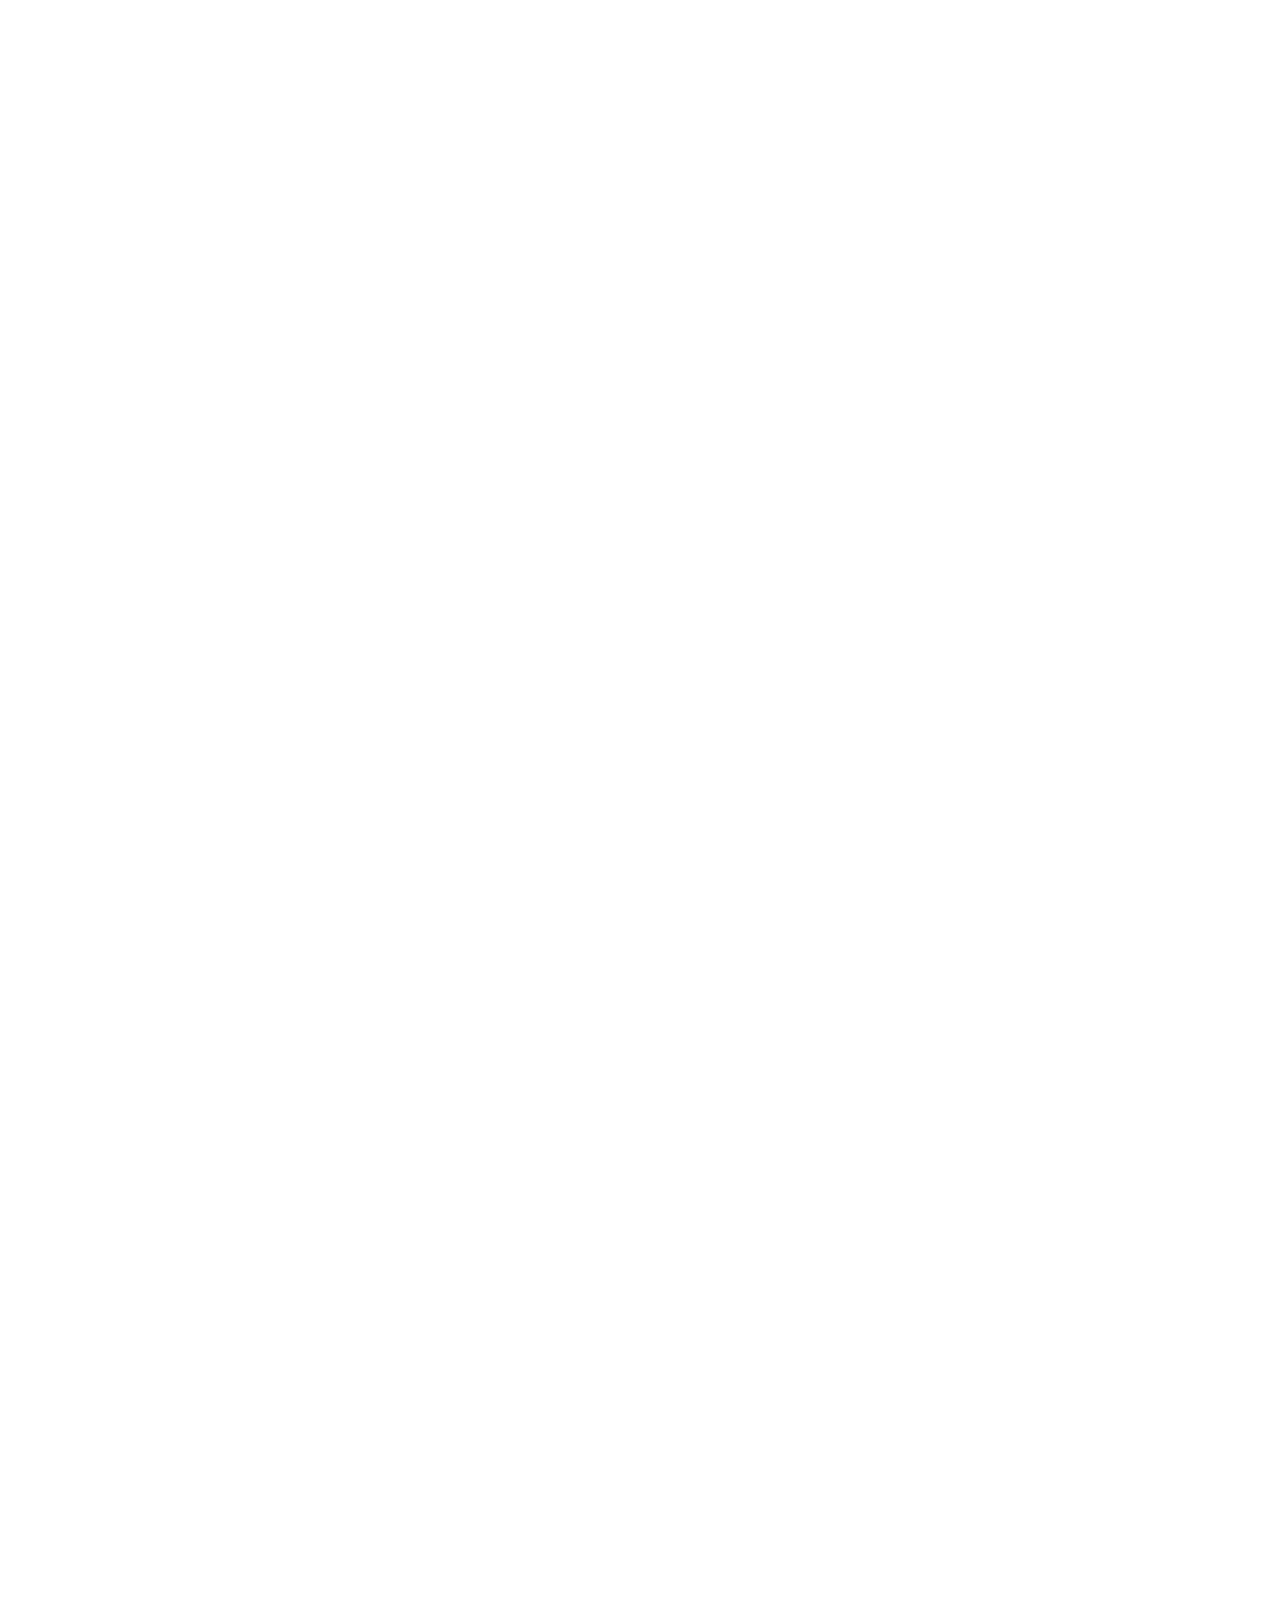
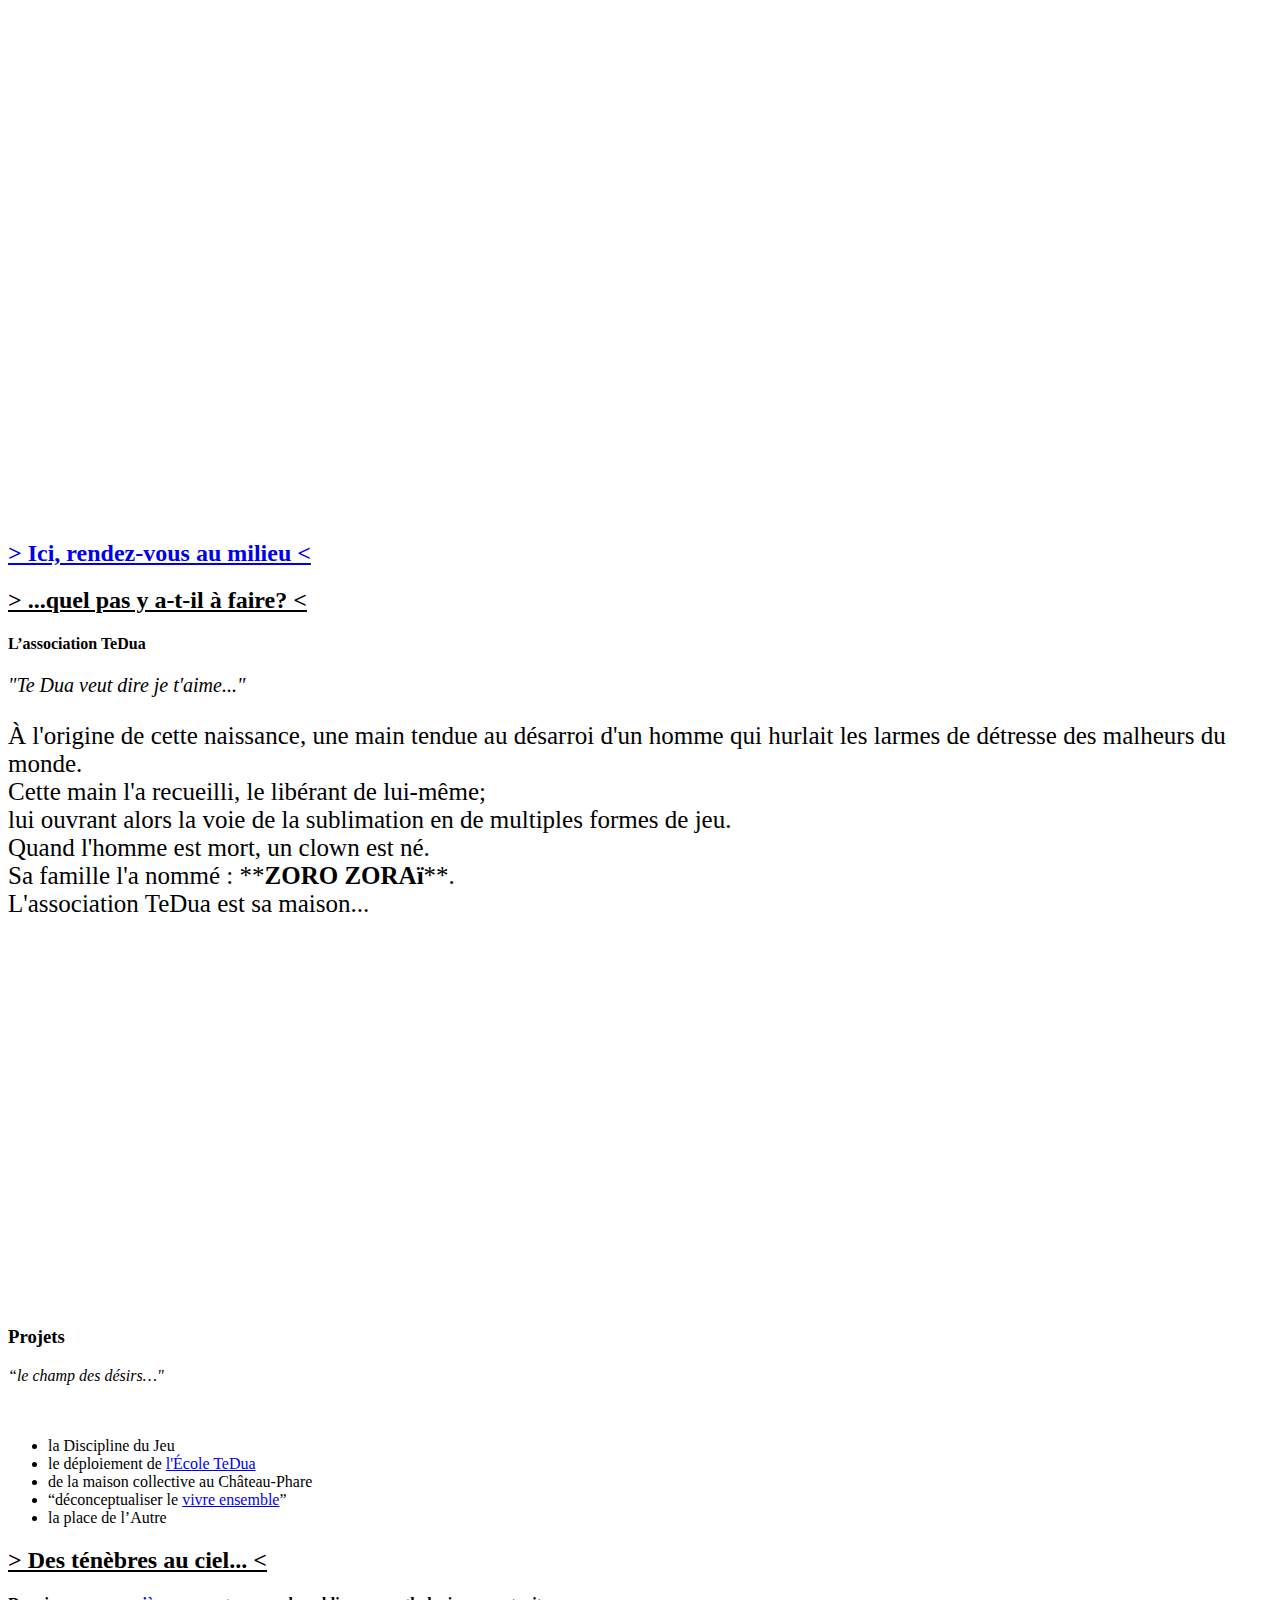
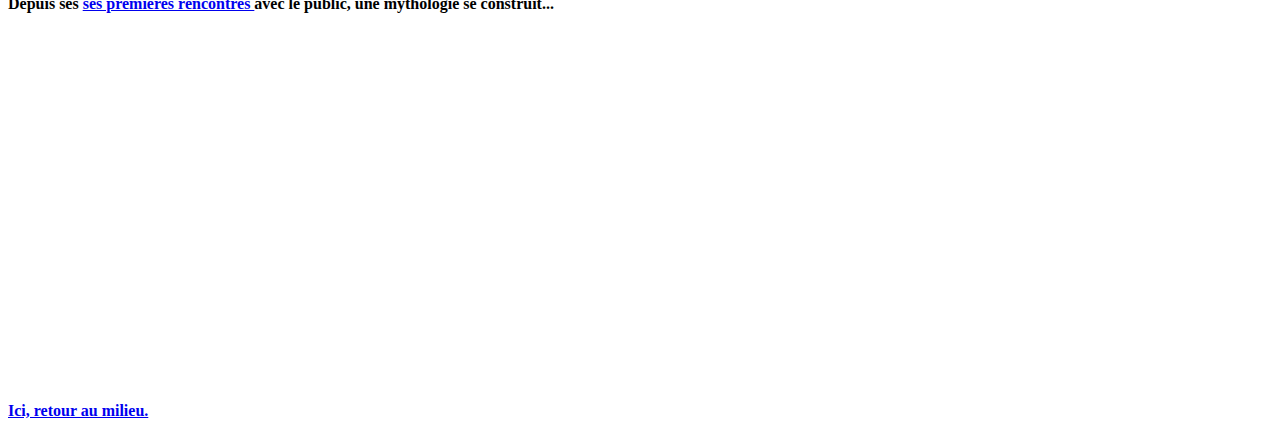
==== public/index.html @ b8850ffd "v1 du site" ====
<!doctype html>
<html lang="en">
  <head>
	<meta name="generator" content="Hugo 0.68.3" />
    <meta charset="utf-8">
<title>reveal-hugo</title>
<meta name="description" content="A Hugo theme for creating Reveal.js presentations">
<meta name="author" content="Association TeDua">
<meta name="apple-mobile-web-app-capable" content="yes">
<meta name="apple-mobile-web-app-status-bar-style" content="black-translucent">
<meta name="viewport" content="width=device-width, initial-scale=1.0, maximum-scale=1.0, user-scalable=no">
    <link rel="stylesheet" href="/reveal-js/css/reset.css">
<link rel="stylesheet" href="/reveal-js/css/reveal.css"><link rel="stylesheet" href="/reveal-hugo/themes/robot-lung.css" id="theme"><link rel="stylesheet" href="/highlight-js/color-brewer.min.css">
    

<style>
 
.reveal section pre {
  box-shadow: none;
  margin-top: 25px;
  margin-bottom: 25px;
  border: 1px solid lightgrey;
}
.reveal section pre:hover {
  border: 1px solid grey;
  transition: border 0.3s ease;
}
.reveal section pre > code {
  padding: 10px;
}
.reveal table {
  font-size: 0.65em;
}
 
.reveal section.side-by-side h1 {
  position: absolute;
}
.reveal section.side-by-side h1:first-of-type {
  left: 25%;
}
.reveal section.side-by-side h1:nth-of-type(2) {
  right: 25%;
}
.reveal section[data-background-image] a,
.reveal section[data-background-image] p,
.reveal section[data-background-image] h2 {
  color: white;
}
.reveal section[data-background-image] a {
  text-decoration: underline;
}
</style>

  </head>
  <body>
    <div class="reveal">
      <div class="slides">
  


  

    
<section data-noprocess data-shortcode-slide
      data-background-color="#ffffff">
  
<iframe src="https://player.vimeo.com/video/394207199" width="1200" height="700" frameborder="0" allow="autoplay; fullscreen" allowfullscreen></iframe>
</section>

<section data-noprocess data-shortcode-slide
      data-background-color="#9fad9c">
  
<iframe src="https://player.vimeo.com/video/393983256" width="1200" height="700" frameborder="0" allow="autoplay; fullscreen" allowfullscreen></iframe>
</section>

<section data-noprocess data-shortcode-slide
      data-background-color="#5d635b">
  
<iframe src="https://player.vimeo.com/video/425954541" width="1200" height="700" frameborder="0" allow="autoplay; fullscreen" allowfullscreen></iframe>
</section>

<section data-noprocess data-shortcode-slide
      data-background-image="/images/passe-pourquoi-zorozorai.jpg">
  
</section>

<section data-noprocess data-shortcode-slide
      data-background-color="#000000">
  
<h2 id="-ici-rendez-vous-au-milieu-54"><a href="#/5/4">&gt; Ici, rendez-vous au milieu &lt;</a></h2>
</section>
    

<section data-shortcode-section>
<section data-noprocess data-shortcode-slide
      data-background-image="/images/dansleciel.jpg">
<h2> <a href="http://localhost:1313/#/5/1" style="color:black"> > ...quel pas y a-t-il à faire? < </a> </h2>
</section>
<section data-noprocess data-shortcode-slide
      data-background-color="#000000">
<h4 id="lassociation-tedua">L&rsquo;association TeDua</h4>
<p style="font-size:20px;"><i>"Te Dua veut dire je t'aime..."</i></p>
<p style="font-size:25px;">À l'origine de cette naissance,   
une main tendue au désarroi d'un homme qui hurlait les larmes de détresse des malheurs du monde.<br>  
Cette main l'a recueilli, le libérant de lui-même;<br>  
lui ouvrant alors la voie de la sublimation en de multiples formes de jeu.<br>  
Quand l'homme est mort, un clown est né.<br>  
Sa famille l'a nommé : **<strong>ZORO ZORAï</strong>**.<br> L'association TeDua est sa maison...</p> 
<iframe src="https://player.vimeo.com/video/394207199" width="570" height="360" frameborder="0" allow="autoplay; fullscreen" allowfullscreen></iframe>
</section>
<section data-noprocess data-shortcode-slide
      data-background-image="/images/ciel.jpg">
</section>
<section data-noprocess data-shortcode-slide
      data-background-image="/images/accueil.jpg">
</section>
<section data-noprocess data-shortcode-slide
      data-background-image="/images/terre.jpg">
</section><section>
<h3 id="projets">Projets</h3>
<p><em>&ldquo;le champ des désirs&hellip;&quot;</em>
<br><br><br></p>
<ul>
<li>la Discipline du Jeu</li>
<li>le déploiement de <a href="https://www.association-tedua.fr/" target="_blank">l'École TeDua</a></li>
<li>de la maison collective au Château-Phare</li>
<li>&ldquo;déconceptualiser le <a href="https://blog.association-tedua.fr" target="_blank">vivre ensemble</a>&rdquo;</li>
<li>la place de l&rsquo;Autre</li>
</ul>
</section>
<section data-noprocess data-shortcode-slide
      data-background-color="#ad1e17">
<h2> <a href="http://localhost:1313/#/5" style="color:black"> <u> > Des ténèbres au ciel... < </u></a> <h2>

</section>
<!--</p>-->
</section>
    
<section data-noprocess data-shortcode-slide
      data-background-color="#000000">
  
<h4>Depuis ses <a href="https://vimeo.com/425954541"target="_blank">ses premières rencontres </a>avec le public, une mythologie se construit...</h4>
</section>

<section data-noprocess data-shortcode-slide
      data-background-image="/images/mythologie1.jpg">
  
</section>
<p>
<section data-noprocess data-shortcode-slide
      data-background-image="/images/mythologie2.jpg">
  
<br><br><br><br><br><br><br><br><br></p>
<h5><p style="color:white">Ils se réunirent, <br>et comptèrent <br>les plumes et les cailloux.</p></h5>
</section>

<section data-noprocess data-shortcode-slide
      data-background-image="/images/mythologie3.jpg">
  
<h5><p style="color:white">Et l'histoire du gardien du phare commença ...</p></h5>
<br><br><br>
</section>

<section data-noprocess data-shortcode-slide
      data-background-image="/images/mythologie4.jpg">
  
</section><section>
<h4 id="ici-retour-au-milieu53"><a href="#/5/3">Ici, retour au milieu.</a></h4>
</section>

</div>
      
<div class="line top"></div>
<div class="line bottom"></div>
<div class="line left"></div>
<div class="line right"></div>

    </div>
<script type="text/javascript" src=/reveal-hugo/object-assign.js></script>

<a href="/reveal-js/css/print/" id="print-location" style="display: none;"></a>
<script type="text/javascript">
  var printLocationElement = document.getElementById('print-location');
  var link = document.createElement('link');
  link.rel = 'stylesheet';
  link.type = 'text/css';
  link.href = printLocationElement.href + (window.location.search.match(/print-pdf/gi) ? 'pdf.css' : 'paper.css');
  document.getElementsByTagName('head')[0].appendChild(link);
</script>

<script type="application/json" id="reveal-hugo-site-params">{"history":true,"templates":{"grey":{"background":"#424242","transition":"convex"}}}</script>
<script type="application/json" id="reveal-hugo-page-params">{"custom_theme":"reveal-hugo/themes/robot-lung.css","highlight_theme":"color-brewer","margin":0.2,"templates":{"hotpink":{"background":"","class":""}},"transition":"slide","transition_speed":"slow"}</script>

<script src="/reveal-js/js/reveal.js"></script>

<script type="text/javascript">
  
  
  function camelize(map) {
    if (map) {
      Object.keys(map).forEach(function(k) {
        newK = k.replace(/(\_\w)/g, function(m) { return m[1].toUpperCase() });
        if (newK != k) {
          map[newK] = map[k];
          delete map[k];
        }
      });
    }
    return map;
  }
  
  var revealHugoDefaults = { center: true, controls: true, history: true, progress: true, transition: "slide" };
  var revealHugoSiteParams = JSON.parse(document.getElementById('reveal-hugo-site-params').innerHTML);
  var revealHugoPageParams = JSON.parse(document.getElementById('reveal-hugo-page-params').innerHTML);
  
  var options = Object.assign({},
    camelize(revealHugoDefaults),
    camelize(revealHugoSiteParams),
    camelize(revealHugoPageParams));
  Reveal.initialize(options);
</script>


  
  
  <script type="text/javascript" src="/reveal-js/plugin/markdown/marked.js"></script>
  
  <script type="text/javascript" src="/reveal-js/plugin/markdown/markdown.js"></script>
  
  <script type="text/javascript" src="/reveal-js/plugin/highlight/highlight.js"></script>
  
  <script type="text/javascript" src="/reveal-js/plugin/zoom-js/zoom.js"></script>
  
  
  <script type="text/javascript" src="/reveal-js/plugin/notes/notes.js"></script>



    
    


<script type="text/javascript">

Reveal.addEventListener('slidechanged', function(event) {
  console.log("🎞️ Slide is now " + event.indexh);
});
</script>

  </body>
</html>
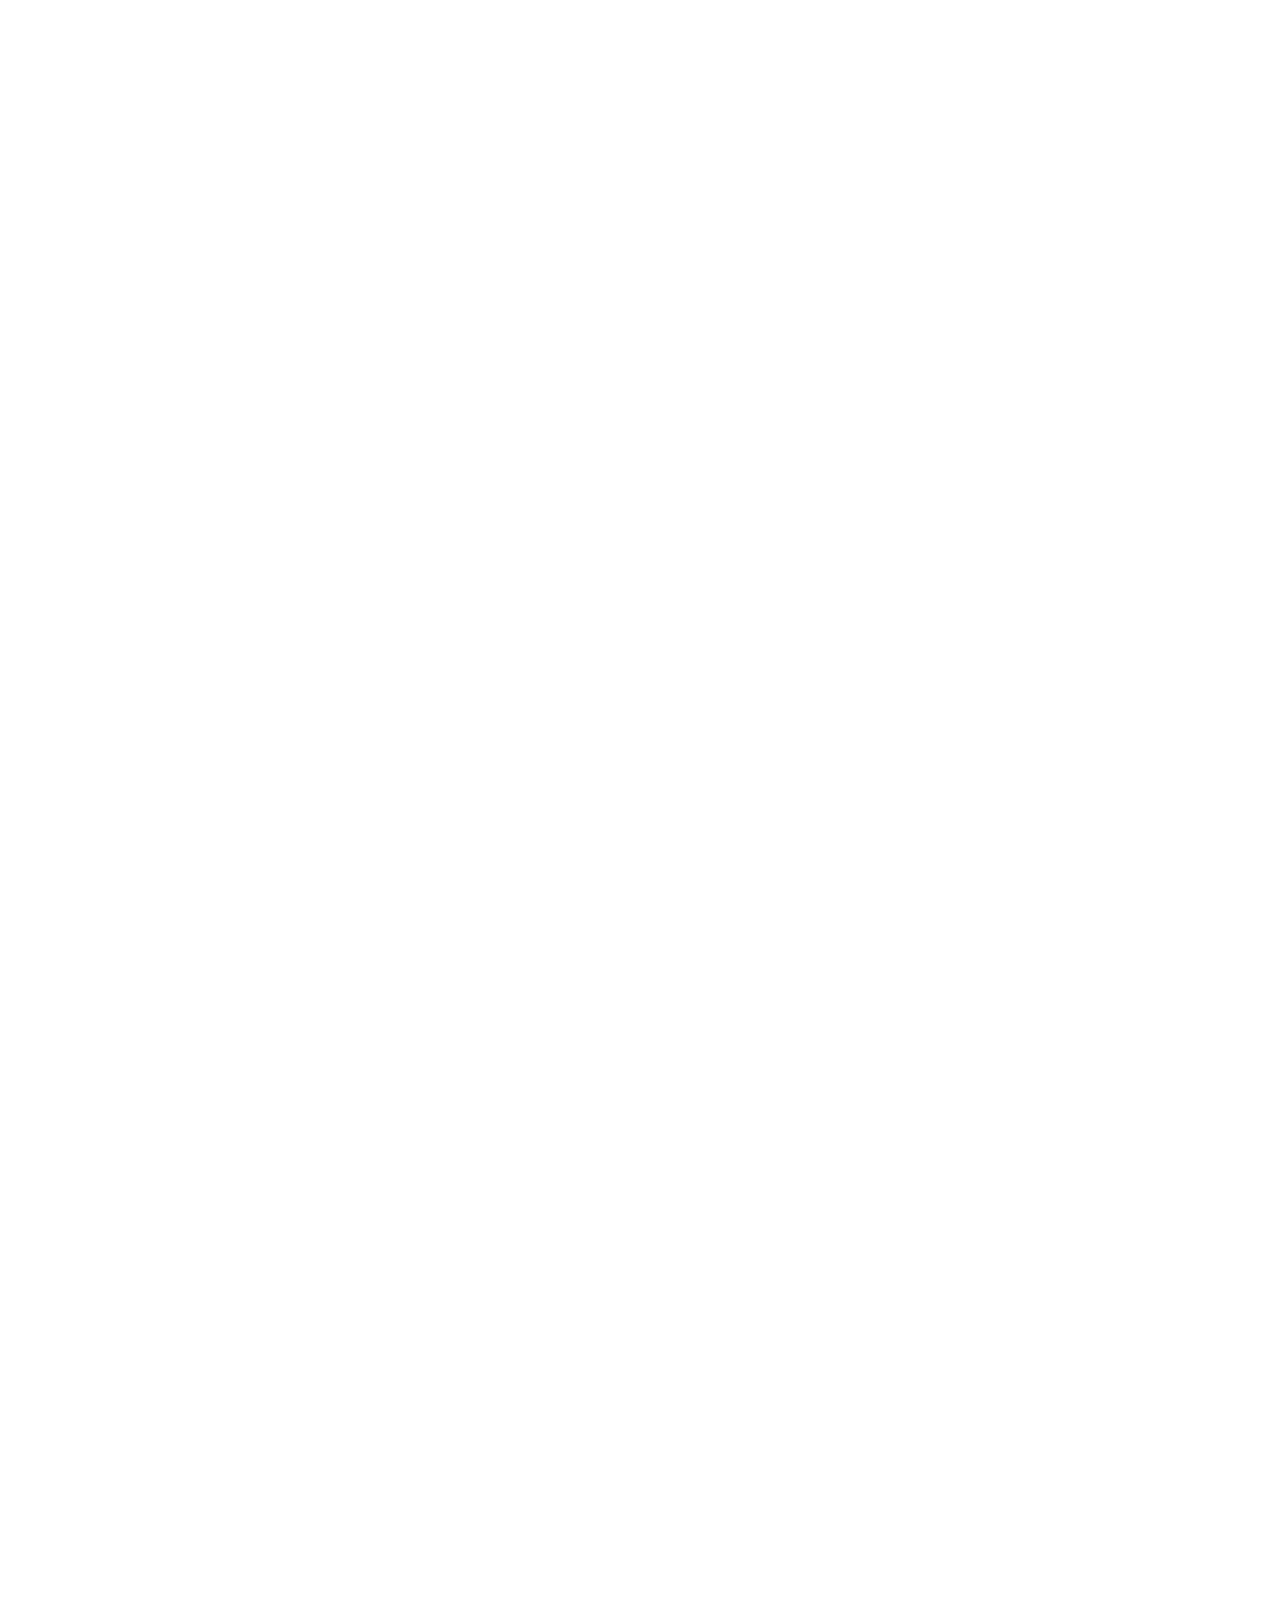
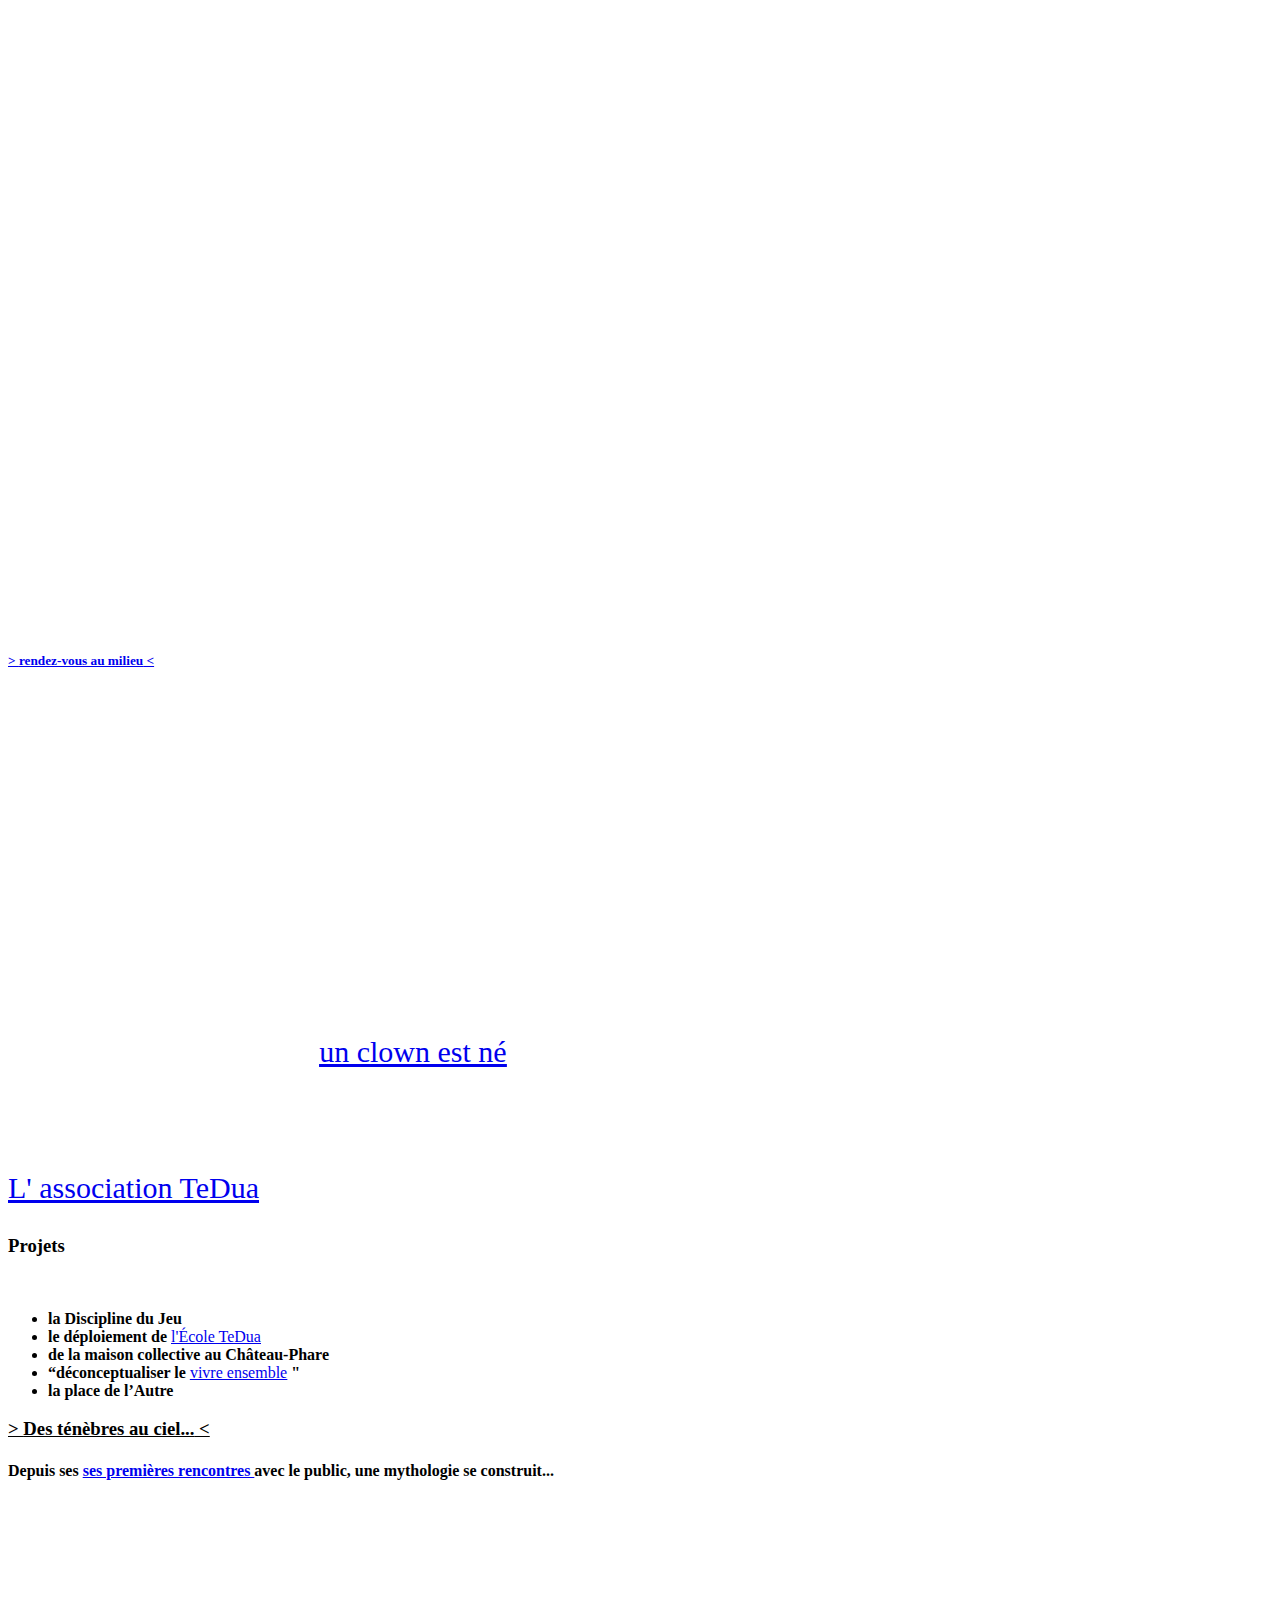
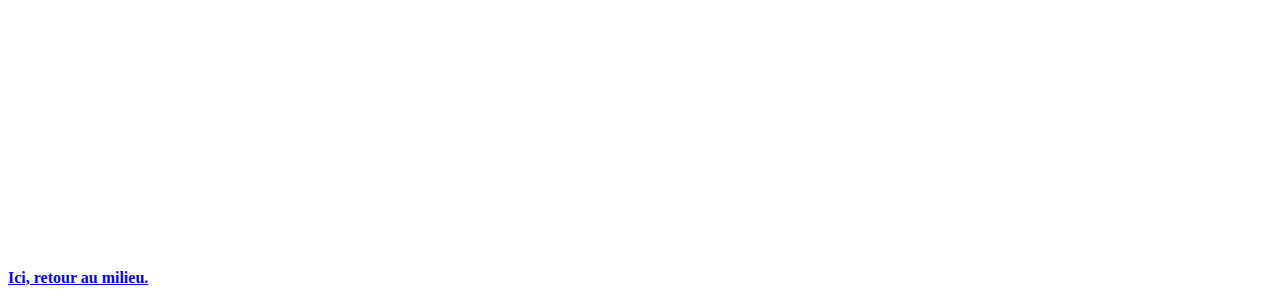
==== commit 87b7dbc8: "chgts urls" ====
--- a/public/index.html
+++ b/public/index.html
@@ -62,82 +62,100 @@
 
     
 <section data-noprocess data-shortcode-slide
-      data-background-color="#ffffff">
+      data-background-image="/images/accueil.jpg"
+      id="mauvais-depart">
+  
+<h1 style="color:white;"> Zoro Zoraï </h1>
+<h5 style="color:white;"> > <a href="https://zorozorai.land/#/yero" > <u>Rendez-vous au milieu</u>  </a> < </h5>
+</section>
+
+<section data-noprocess data-shortcode-slide
+      data-background-color="#3256a8">
+  
+<iframe src="https://player.vimeo.com/video/425954541" width="1200" height="700" frameborder="0" allow="autoplay; fullscreen" allowfullscreen></iframe>
+</section>
+
+<section data-noprocess data-shortcode-slide
+      data-background-color="#91b1fa">
+  
+<iframe src="https://player.vimeo.com/video/393983256" width="1200" height="700" frameborder="0" allow="autoplay; fullscreen" allowfullscreen></iframe>
+</section>
+
+<section data-noprocess data-shortcode-slide
+      data-background-color="#ffffff"
+      id="naissance">
   
 <iframe src="https://player.vimeo.com/video/394207199" width="1200" height="700" frameborder="0" allow="autoplay; fullscreen" allowfullscreen></iframe>
 </section>
 
 <section data-noprocess data-shortcode-slide
-      data-background-color="#9fad9c">
-  
-<iframe src="https://player.vimeo.com/video/393983256" width="1200" height="700" frameborder="0" allow="autoplay; fullscreen" allowfullscreen></iframe>
-</section>
-
-<section data-noprocess data-shortcode-slide
-      data-background-color="#5d635b">
-  
-<iframe src="https://player.vimeo.com/video/425954541" width="1200" height="700" frameborder="0" allow="autoplay; fullscreen" allowfullscreen></iframe>
-</section>
-
-<section data-noprocess data-shortcode-slide
       data-background-image="/images/passe-pourquoi-zorozorai.jpg">
   
 </section>
 
 <section data-noprocess data-shortcode-slide
-      data-background-color="#000000">
-  
-<h2 id="-ici-rendez-vous-au-milieu-54"><a href="#/5/4">&gt; Ici, rendez-vous au milieu &lt;</a></h2>
+      data-background-color="#000000"
+      id="rdv-au-milieu">
+  
+<h5> <a href="https://zorozorai.land/#/yero" >  > <u>rendez-vous au milieu</u>  < </a> </h5>
 </section>
     
 
 <section data-shortcode-section>
 <section data-noprocess data-shortcode-slide
-      data-background-image="/images/dansleciel.jpg">
-<h2> <a href="http://localhost:1313/#/5/1" style="color:black"> > ...quel pas y a-t-il à faire? < </a> </h2>
-</section>
-<section data-noprocess data-shortcode-slide
-      data-background-color="#000000">
-<h4 id="lassociation-tedua">L&rsquo;association TeDua</h4>
-<p style="font-size:20px;"><i>"Te Dua veut dire je t'aime..."</i></p>
-<p style="font-size:25px;">À l'origine de cette naissance,   
+      data-background-image="/images/fond-ciel.jpg"
+      id="yed-yero-r-yero">
+<h3 style="color:white;"> > <a href="https://zorozorai.land/#/celeste" style="color:white;"> <u>...quel pas y a-t-il à faire ?</u> </a> < </h3>
+</section>
+<section data-noprocess data-shortcode-slide
+      data-background-color="#29b510"
+      id="celeste">
+<h3> <a style="color:white"> L' association TeDua</a> </h3>
+<p style="font-size:20px;color:white;"> <i>"Te Dua veut dire je t'aime."</i> </p> <br>
+<p style="font-size:30px;color:white;">À l'origine de cette naissance,   
 une main tendue au désarroi d'un homme qui hurlait les larmes de détresse des malheurs du monde.<br>  
 Cette main l'a recueilli, le libérant de lui-même;<br>  
-lui ouvrant alors la voie de la sublimation en de multiples formes de jeu.<br>  
-Quand l'homme est mort, un clown est né.<br>  
-Sa famille l'a nommé : **<strong>ZORO ZORAï</strong>**.<br> L'association TeDua est sa maison...</p> 
-<iframe src="https://player.vimeo.com/video/394207199" width="570" height="360" frameborder="0" allow="autoplay; fullscreen" allowfullscreen></iframe>
-</section>
-<section data-noprocess data-shortcode-slide
-      data-background-image="/images/ciel.jpg">
-</section>
-<section data-noprocess data-shortcode-slide
-      data-background-image="/images/accueil.jpg">
-</section>
-<section data-noprocess data-shortcode-slide
-      data-background-image="/images/terre.jpg">
-</section><section>
+lui ouvrant alors la voie de la sublimation en de multiples formes de jeu.<br><br>  
+Quand l'homme est mort, <a href="https://zorozorai.land/#/naissance" target="_blank"><u>un clown est né</u></a>.<br>
+Sa famille l'a nommé :<br>
+**<strong>ZORO ZORAï</strong>**.<br><br> <a href="https://association-tedua.fr"target="_blank"><u>L' association TeDua</u></a> est sa maison...</p> 
+</section>
+<section data-noprocess data-shortcode-slide
+      data-background-image="/images/ciel.jpg"
+      id="vers-les-cieux">
+</section>
+<section data-noprocess data-shortcode-slide
+      data-background-image="/images/milieu.jpg"
+      id="yero">
+</section>
+<section data-noprocess data-shortcode-slide
+      data-background-image="/images/terre.jpg"
+      id="sous-terre">
+</section>
+<section data-noprocess data-shortcode-slide
+      data-background-color="#3256a8"
+      id="le-champ-des-desirs">
 <h3 id="projets">Projets</h3>
-<p><em>&ldquo;le champ des désirs&hellip;&quot;</em>
-<br><br><br></p>
+<br>
 <ul>
-<li>la Discipline du Jeu</li>
-<li>le déploiement de <a href="https://www.association-tedua.fr/" target="_blank">l'École TeDua</a></li>
-<li>de la maison collective au Château-Phare</li>
-<li>&ldquo;déconceptualiser le <a href="https://blog.association-tedua.fr" target="_blank">vivre ensemble</a>&rdquo;</li>
-<li>la place de l&rsquo;Autre</li>
+<li><strong>la Discipline du Jeu</strong></li>
+<li><strong>le déploiement de</strong> <a href="https://www.association-tedua.fr/" target="_blank"><u>l'École TeDua</u></a></li>
+<li><strong>de la maison collective au Château-Phare</strong></li>
+<li><strong>&ldquo;déconceptualiser le</strong> <a href="https://blog.association-tedua.fr" target="_blank"><u>vivre ensemble</u></a> <strong>&quot;</strong></li>
+<li><strong>la place de l&rsquo;Autre</strong></li>
 </ul>
 </section>
 <section data-noprocess data-shortcode-slide
-      data-background-color="#ad1e17">
-<h2> <a href="http://localhost:1313/#/5" style="color:black"> <u> > Des ténèbres au ciel... < </u></a> <h2>
+      data-background-color="#ad1e17"
+      id="zor">
+<h3> <a href="https://zorozorai.land/#/yed-yero-r-yero" style="color:black">  > <u>Des ténèbres au ciel...</u> < </a> </h3>
 
 </section>
 <!--</p>-->
 </section>
     
 <section data-noprocess data-shortcode-slide
-      data-background-color="#000000">
+      data-background-color="#3256a8">
   
 <h4>Depuis ses <a href="https://vimeo.com/425954541"target="_blank">ses premières rencontres </a>avec le public, une mythologie se construit...</h4>
 </section>
@@ -165,7 +183,7 @@
       data-background-image="/images/mythologie4.jpg">
   
 </section><section>
-<h4 id="ici-retour-au-milieu53"><a href="#/5/3">Ici, retour au milieu.</a></h4>
+<h4 id="ici-retour-au-milieuyero"><a href="#/yero">Ici, retour au milieu.</a></h4>
 </section>
 
 </div>
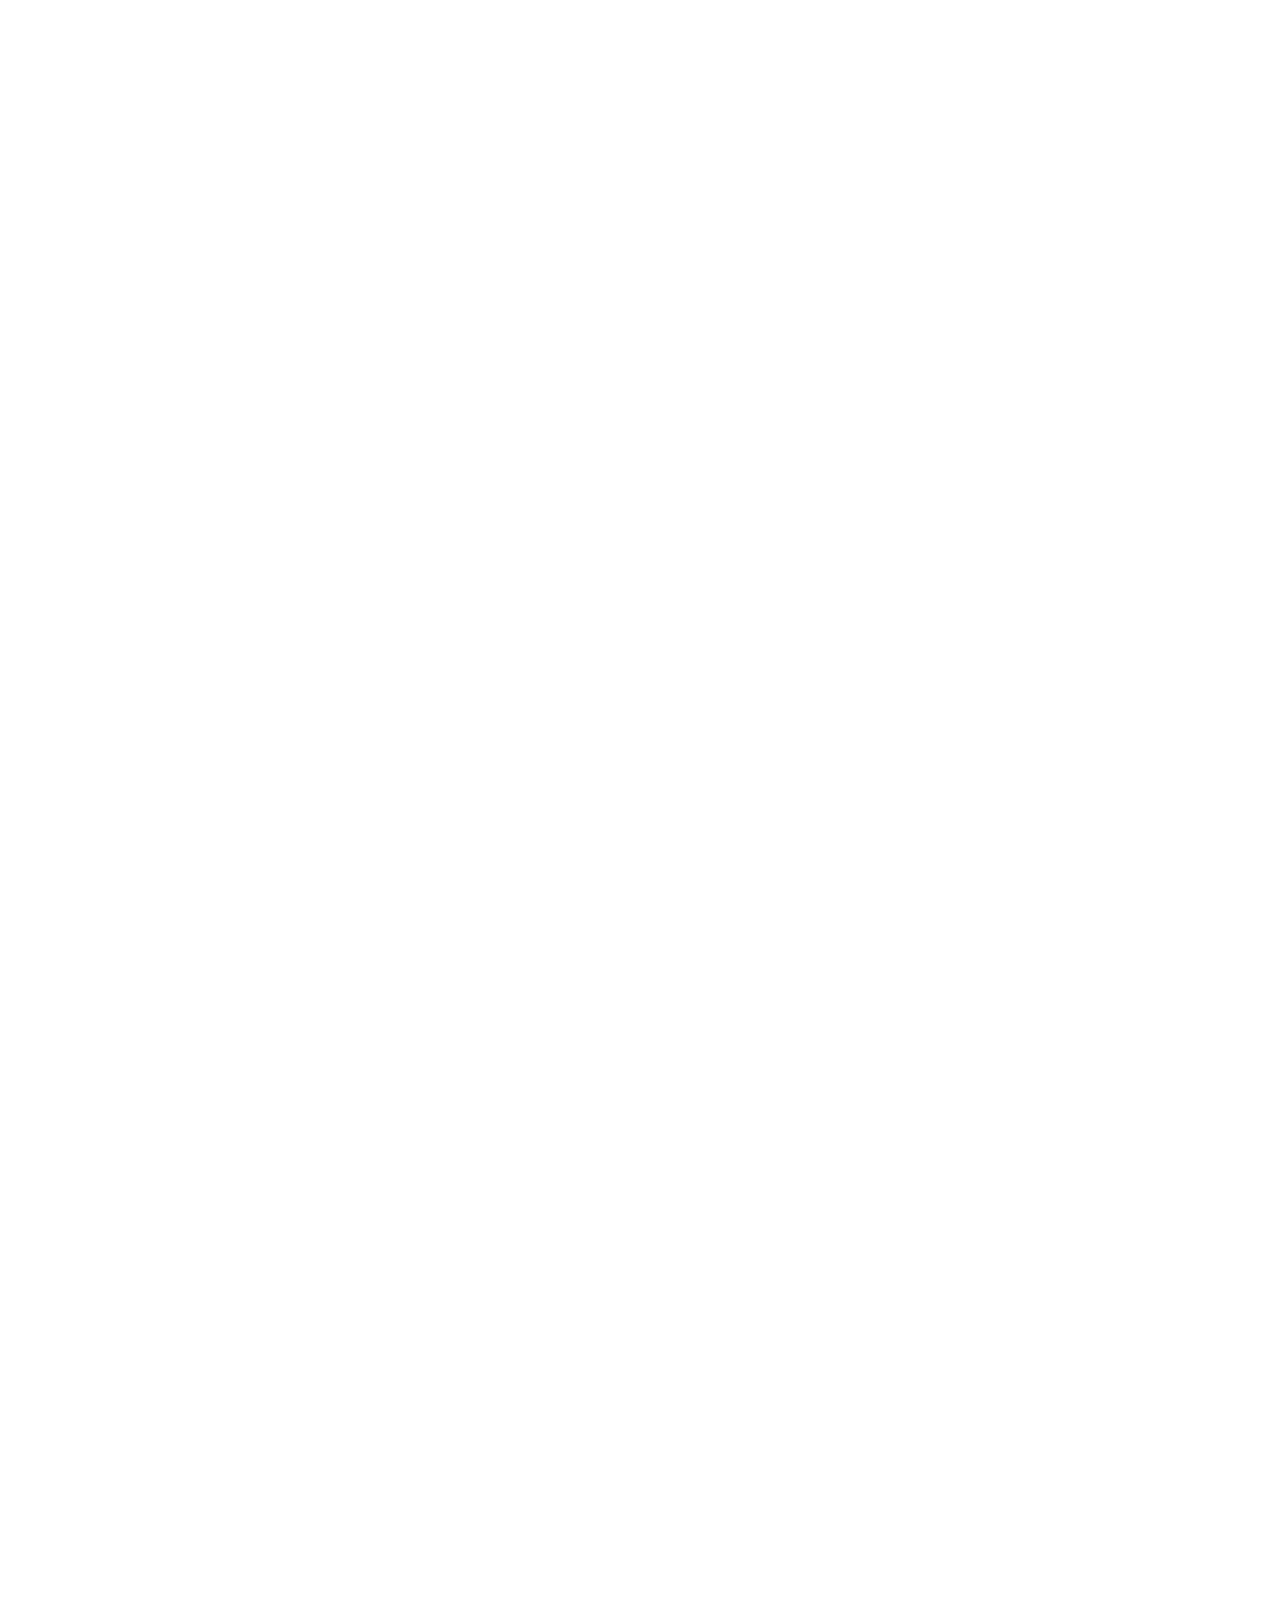
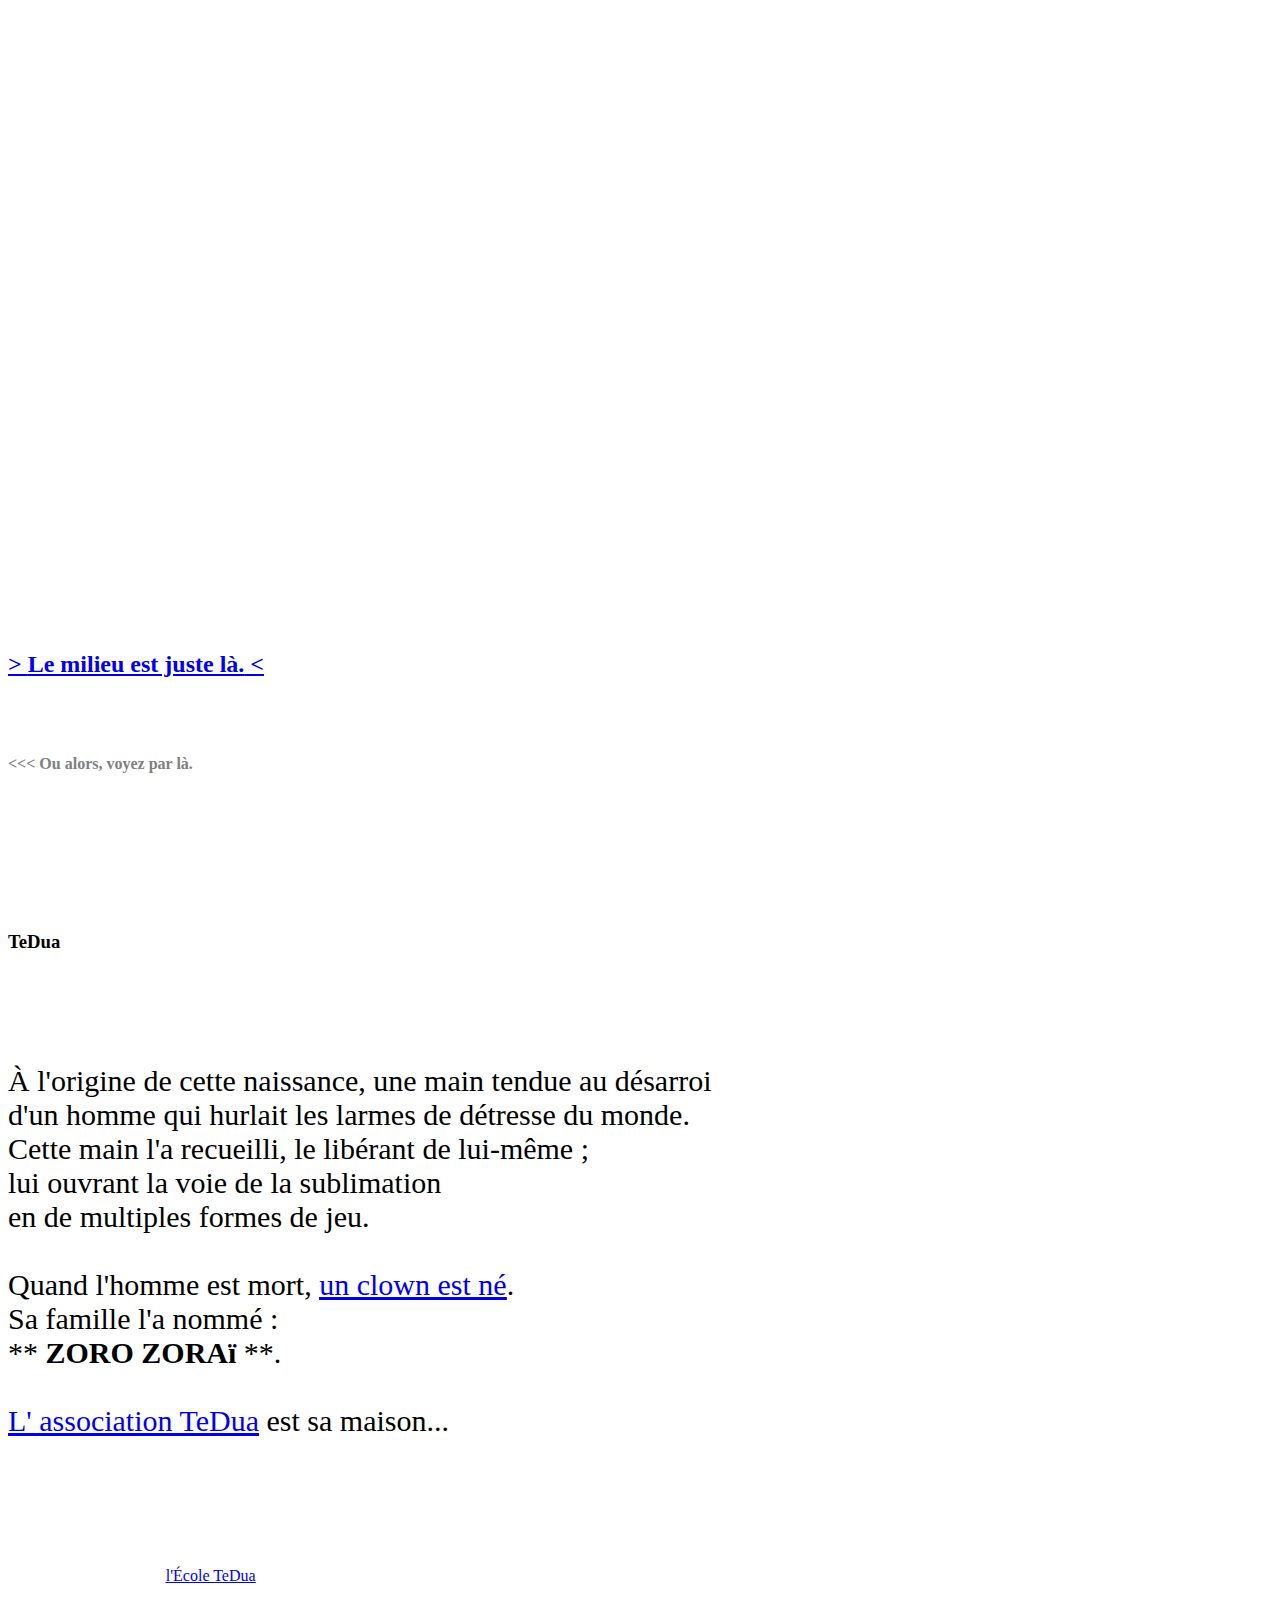
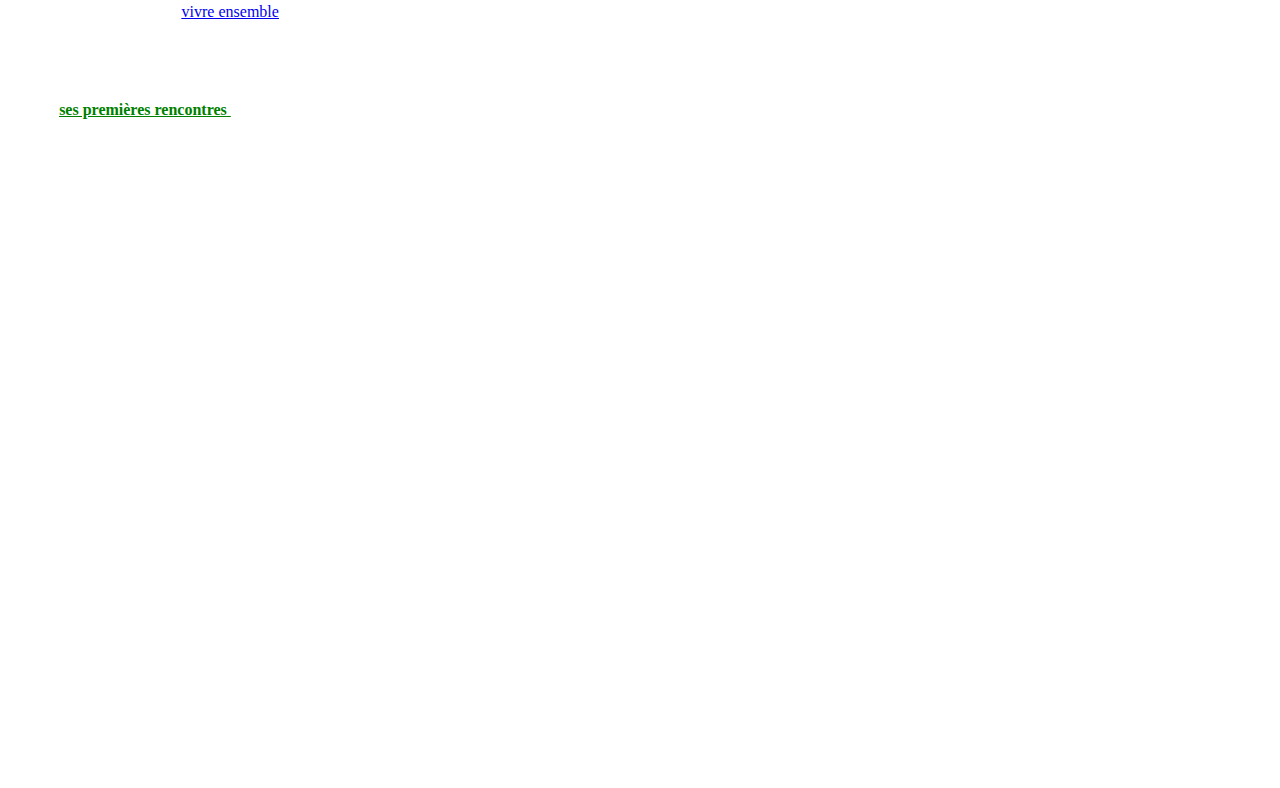
==== commit 96ff63b8: "chgt retours jo" ====
--- a/public/index.html
+++ b/public/index.html
@@ -2,13 +2,16 @@
 <html lang="en">
   <head>
 	<meta name="generator" content="Hugo 0.68.3" />
-    <meta charset="utf-8">
-<title>reveal-hugo</title>
-<meta name="description" content="A Hugo theme for creating Reveal.js presentations">
-<meta name="author" content="Association TeDua">
-<meta name="apple-mobile-web-app-capable" content="yes">
-<meta name="apple-mobile-web-app-status-bar-style" content="black-translucent">
-<meta name="viewport" content="width=device-width, initial-scale=1.0, maximum-scale=1.0, user-scalable=no">
+    <head>
+	<meta charset="utf-8">
+	<title>Zoro Zoraï</title>
+	<meta name="description" content="Z0r0 Zoraï est un clown né des larmes invisibles du monde des humains. En étant sur scène, il vit puis avoue la bêtise de vouloir l'attention sur soi, et cette sincérité laisse rayonner le céleste présent en chacun de nous. L'association TeDua, basée près de Bordeaux, est la maison de Z0r0.">
+	<meta name="author" content="Association TeDua">
+	<meta name="apple-mobile-web-app-capable" content="yes">
+	<meta name="apple-mobile-web-app-status-bar-style" content="black-translucent">
+	<meta name="viewport" content="width=device-width, initial-scale=1.0, maximum-scale=1.0, user-scalable=no">
+</head>
+
     <link rel="stylesheet" href="/reveal-js/css/reset.css">
 <link rel="stylesheet" href="/reveal-js/css/reveal.css"><link rel="stylesheet" href="/reveal-hugo/themes/robot-lung.css" id="theme"><link rel="stylesheet" href="/highlight-js/color-brewer.min.css">
     
@@ -63,41 +66,48 @@
     
 <section data-noprocess data-shortcode-slide
       data-background-image="/images/accueil.jpg"
-      id="mauvais-depart">
+      id="mauvais-depart-!!-rdv-au-milieu...">
   
 <h1 style="color:white;"> Zoro Zoraï </h1>
 <h5 style="color:white;"> > <a href="https://zorozorai.land/#/yero" > <u>Rendez-vous au milieu</u>  </a> < </h5>
 </section>
 
 <section data-noprocess data-shortcode-slide
-      data-background-color="#3256a8">
+      data-background-color="#1ce852"
+      id="ses-premieres-rencontres-avec-le-public">
   
 <iframe src="https://player.vimeo.com/video/425954541" width="1200" height="700" frameborder="0" allow="autoplay; fullscreen" allowfullscreen></iframe>
 </section>
 
 <section data-noprocess data-shortcode-slide
-      data-background-color="#91b1fa">
+      data-background-color="#8cfaa0"
+      id="au-deuxieme-jour-de-residence">
   
 <iframe src="https://player.vimeo.com/video/393983256" width="1200" height="700" frameborder="0" allow="autoplay; fullscreen" allowfullscreen></iframe>
 </section>
 
 <section data-noprocess data-shortcode-slide
-      data-background-color="#ffffff"
-      id="naissance">
+      data-background-color="#d9ffe0"
+      id="sa-naissance">
   
 <iframe src="https://player.vimeo.com/video/394207199" width="1200" height="700" frameborder="0" allow="autoplay; fullscreen" allowfullscreen></iframe>
 </section>
 
 <section data-noprocess data-shortcode-slide
-      data-background-image="/images/passe-pourquoi-zorozorai.jpg">
+      data-background-image="/images/passe-pourquoi-zorozorai.jpg"
+      id="aux-origines-de-zoro-zoraï">
   
 </section>
 
 <section data-noprocess data-shortcode-slide
       data-background-color="#000000"
-      id="rdv-au-milieu">
-  
-<h5> <a href="https://zorozorai.land/#/yero" >  > <u>rendez-vous au milieu</u>  < </a> </h5>
+      id="carrefour...avez-vous-visionné-à-gauche...">
+  
+<h2> <a href="https://zorozorai.land/#/yero">  > <u>Le milieu est juste là.</u>  < </a> </h2>
+<br><br>
+<h4 style="color:grey;"> <<< Ou alors, voyez par là.   </h4>
+<br><br>
+<h5 style="color:white;"> Ou alors..  </h5>
 </section>
     
 
@@ -105,20 +115,20 @@
 <section data-noprocess data-shortcode-slide
       data-background-image="/images/fond-ciel.jpg"
       id="yed-yero-r-yero">
-<h3 style="color:white;"> > <a href="https://zorozorai.land/#/celeste" style="color:white;"> <u>...quel pas y a-t-il à faire ?</u> </a> < </h3>
-</section>
-<section data-noprocess data-shortcode-slide
-      data-background-color="#29b510"
-      id="celeste">
-<h3> <a style="color:white"> L' association TeDua</a> </h3>
-<p style="font-size:20px;color:white;"> <i>"Te Dua veut dire je t'aime."</i> </p> <br>
-<p style="font-size:30px;color:white;">À l'origine de cette naissance,   
-une main tendue au désarroi d'un homme qui hurlait les larmes de détresse des malheurs du monde.<br>  
-Cette main l'a recueilli, le libérant de lui-même;<br>  
-lui ouvrant alors la voie de la sublimation en de multiples formes de jeu.<br><br>  
-Quand l'homme est mort, <a href="https://zorozorai.land/#/naissance" target="_blank"><u>un clown est né</u></a>.<br>
+<h3 style="color:white;"> &nbsp;&nbsp;&nbsp;&nbsp;&nbsp;&nbsp;&nbsp;&nbsp;> <a href="https://zorozorai.land/#/celeste" style="color:white;"> <u>Vers la maison céleste</u> </a> < </h3>
+</section>
+<section data-noprocess data-shortcode-slide
+      data-background-color="#fff5bd"
+      id="la-maison-celeste">
+<h3> <a style="color:black"> TeDua</a> </h3>
+<p style="font-size:20px;color:white;"> "Te Dua veut dire je t'aime." </p> <br>
+<p style="font-size:30px;color:black;">À l'origine de cette naissance,
+une main tendue au désarroi<br> d'un homme qui hurlait les larmes de détresse du monde.<br>
+Cette main l'a recueilli, le libérant de lui-même ;<br>
+lui ouvrant la voie de la sublimation <br>en de multiples formes de jeu.<br><br>
+Quand l'homme est mort, <a href="https://zorozorai.land/#/sa-naissance" target="_blank"><u>un clown est né</u></a>.<br>
 Sa famille l'a nommé :<br>
-**<strong>ZORO ZORAï</strong>**.<br><br> <a href="https://association-tedua.fr"target="_blank"><u>L' association TeDua</u></a> est sa maison...</p> 
+**<strong> ZORO ZORAï </strong>**.<br><br> <a href="https://association-tedua.fr"target="_blank"><u>L' association TeDua</u></a> est sa maison...</p> 
 </section>
 <section data-noprocess data-shortcode-slide
       data-background-image="/images/ciel.jpg"
@@ -130,60 +140,65 @@
 </section>
 <section data-noprocess data-shortcode-slide
       data-background-image="/images/terre.jpg"
-      id="sous-terre">
-</section>
-<section data-noprocess data-shortcode-slide
-      data-background-color="#3256a8"
+      id="vers-le-centre-de-la-terre">
+</section>
+<section data-noprocess data-shortcode-slide
+      data-background-color="#33322f"
       id="le-champ-des-desirs">
-<h3 id="projets">Projets</h3>
+<h2 style="color:white;"> <a href="https://zorozorai.land/#/celeste" style="color:white;"> PROJETS </a> </h2>
 <br>
-<ul>
-<li><strong>la Discipline du Jeu</strong></li>
-<li><strong>le déploiement de</strong> <a href="https://www.association-tedua.fr/" target="_blank"><u>l'École TeDua</u></a></li>
-<li><strong>de la maison collective au Château-Phare</strong></li>
-<li><strong>&ldquo;déconceptualiser le</strong> <a href="https://blog.association-tedua.fr" target="_blank"><u>vivre ensemble</u></a> <strong>&quot;</strong></li>
-<li><strong>la place de l&rsquo;Autre</strong></li>
-</ul>
-</section>
+ <ul style="color: white;">
+  <li>la Discipline du Jeu</li>
+  <li>le déploiement de <a href="https://www.association-tedua.fr/" target="_blank"><u>l'École TeDua</u></a> </li>
+  <li>de la maison collective au Château-Phare</li>
+  <li>"déconceptualiser le <a href="https://blog.association-tedua.fr/" target="_blank"><u>vivre ensemble</u></a>"</li>
+  <li>la place de l'Autre</li>
+</section>
+<section data-noprocess data-shortcode-slide
+      data-background-color="#000000"
+      id="zor">
+<h3> <a href="https://zorozorai.land/#/yed-yero-r-yero" style="color:white">  > <u>Directement tout en haut</u> < </a> </h3>
+
+</section>
+</section>
+    
+<section data-noprocess data-shortcode-slide
+      data-background-color="#ad1e17">
+  
+<h4 style="color:white;">Depuis <a href="https://vimeo.com/425954541" target="_blank" style="color:green"><u>ses premières rencontres</u> </a>avec le public, une mythologie se construit...</h4>
+</section>
+<p>
+<section data-noprocess data-shortcode-slide
+      data-background-image="/images/mythologie1.jpg">
+  
+<br><br><br><br><br><br><br><br><br><br></p>
+<h5><p style="color:white">&nbsp;&nbsp;&nbsp;&nbsp;&nbsp;&nbsp;&nbsp;&nbsp;&nbsp;&nbsp;&nbsp;&nbsp;&nbsp;&nbsp;&nbsp;&nbsp;&nbsp;&nbsp;&nbsp;&nbsp;&nbsp;&nbsp;&nbsp;&nbsp;&nbsp;&nbsp;&nbsp;&nbsp;&nbsp;&nbsp;&nbsp;&nbsp;&nbsp;&nbsp;&nbsp;&nbsp;&nbsp;&nbsp;&nbsp;&nbsp;&nbsp;&nbsp;&nbsp;&nbsp;&nbsp;&nbsp;&nbsp;&nbsp;&nbsp;&nbsp;&nbsp;&nbsp;... > ... </p></h5>
+</section>
+<p>
+<section data-noprocess data-shortcode-slide
+      data-background-image="/images/mythologie2.jpg">
+  
+<br><br><br><br><br><br><br><br><br></p>
+<h5><p style="color:white">Ils se réunirent, <br>et comptèrent <br>les plumes et les cailloux..</p></h5>
+</section>
+
+<section data-noprocess data-shortcode-slide
+      data-background-image="/images/mythologie3.jpg">
+  
+<h5><p style="color:white">Et l'histoire du gardien du phare commença...</p></h5>
+<br><br><br>
+</section>
+
+<section data-noprocess data-shortcode-slide
+      data-background-image="/images/mythologie4.jpg">
+  
+</section>
+
 <section data-noprocess data-shortcode-slide
       data-background-color="#ad1e17"
-      id="zor">
-<h3> <a href="https://zorozorai.land/#/yed-yero-r-yero" style="color:black">  > <u>Des ténèbres au ciel...</u> < </a> </h3>
-
-</section>
-<!--</p>-->
-</section>
-    
-<section data-noprocess data-shortcode-slide
-      data-background-color="#3256a8">
-  
-<h4>Depuis ses <a href="https://vimeo.com/425954541"target="_blank">ses premières rencontres </a>avec le public, une mythologie se construit...</h4>
-</section>
-
-<section data-noprocess data-shortcode-slide
-      data-background-image="/images/mythologie1.jpg">
-  
-</section>
-<p>
-<section data-noprocess data-shortcode-slide
-      data-background-image="/images/mythologie2.jpg">
-  
-<br><br><br><br><br><br><br><br><br></p>
-<h5><p style="color:white">Ils se réunirent, <br>et comptèrent <br>les plumes et les cailloux.</p></h5>
-</section>
-
-<section data-noprocess data-shortcode-slide
-      data-background-image="/images/mythologie3.jpg">
-  
-<h5><p style="color:white">Et l'histoire du gardien du phare commença ...</p></h5>
-<br><br><br>
-</section>
-
-<section data-noprocess data-shortcode-slide
-      data-background-image="/images/mythologie4.jpg">
-  
-</section><section>
-<h4 id="ici-retour-au-milieuyero"><a href="#/yero">Ici, retour au milieu.</a></h4>
+      id="retour-au-milieu">
+  
+<h5> <a href="https://zorozorai.land/#/yero" style="color:white" >  > <u>Retour au milieu</u>  < </a> </h5>
 </section>
 
 </div>
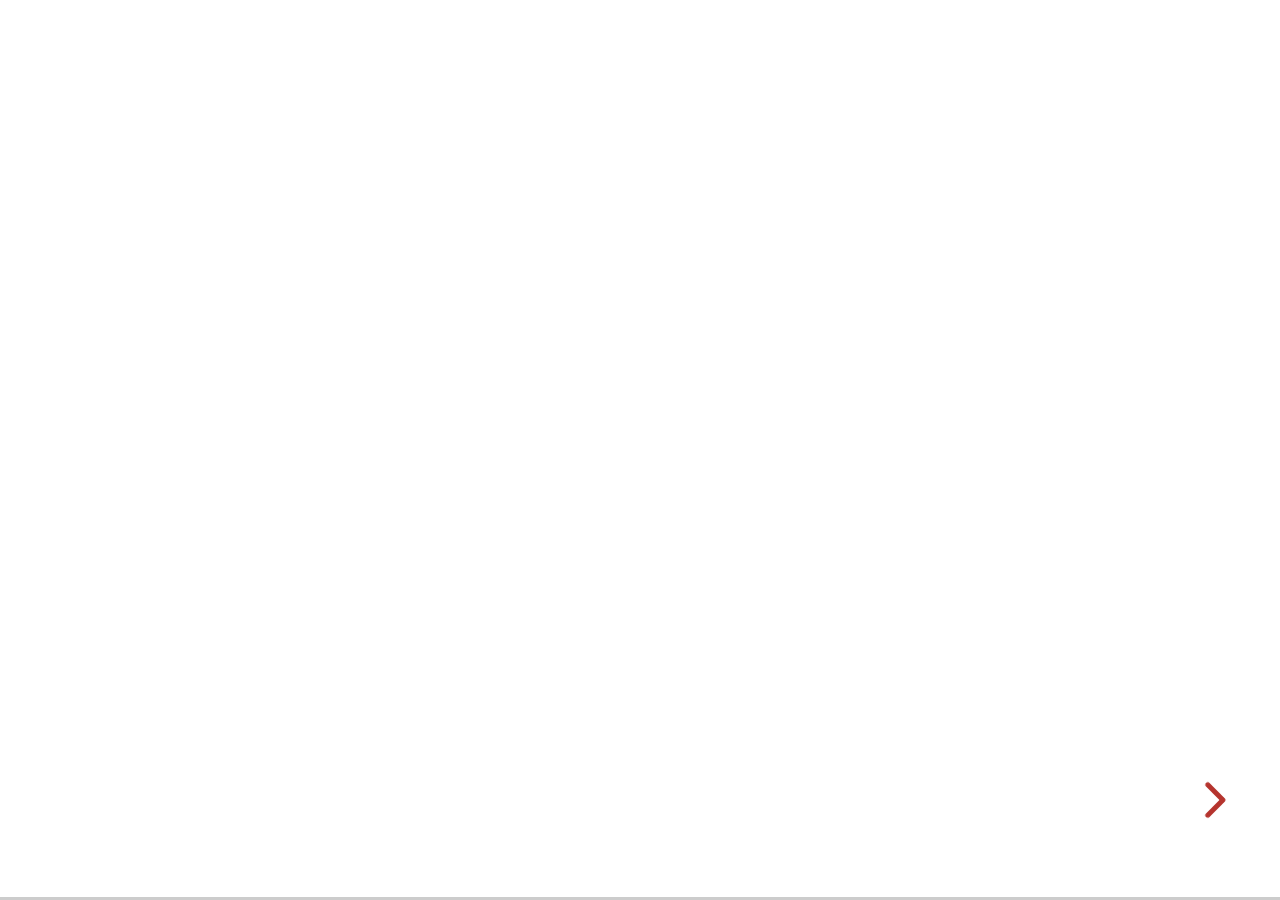
==== commit 58e4eaa2: "v2" ====
--- a/public/index.html
+++ b/public/index.html
@@ -1,7 +1,7 @@
 <!doctype html>
 <html lang="en">
   <head>
-	<meta name="generator" content="Hugo 0.68.3" />
+	<meta name="generator" content="Hugo 0.82.0" />
     <head>
 	<meta charset="utf-8">
 	<title>Zoro Zoraï</title>
@@ -12,8 +12,8 @@
 	<meta name="viewport" content="width=device-width, initial-scale=1.0, maximum-scale=1.0, user-scalable=no">
 </head>
 
-    <link rel="stylesheet" href="/reveal-js/css/reset.css">
-<link rel="stylesheet" href="/reveal-js/css/reveal.css"><link rel="stylesheet" href="/reveal-hugo/themes/robot-lung.css" id="theme"><link rel="stylesheet" href="/highlight-js/color-brewer.min.css">
+    <link rel="stylesheet" href="./reveal-js/css/reset.css">
+<link rel="stylesheet" href="./reveal-js/css/reveal.css"><link rel="stylesheet" href="./reveal-hugo/themes/robot-lung.css" id="theme"><link rel="stylesheet" href="./highlight-js/color-brewer.min.css">
     
 
 <style>
@@ -65,61 +65,18 @@
 
     
 <section data-noprocess data-shortcode-slide
-      data-background-image="/images/accueil.jpg"
-      id="mauvais-depart-!!-rdv-au-milieu...">
-  
-<h1 style="color:white;"> Zoro Zoraï </h1>
-<h5 style="color:white;"> > <a href="https://zorozorai.land/#/yero" > <u>Rendez-vous au milieu</u>  </a> < </h5>
-</section>
-
-<section data-noprocess data-shortcode-slide
-      data-background-color="#1ce852"
-      id="ses-premieres-rencontres-avec-le-public">
-  
-<iframe src="https://player.vimeo.com/video/425954541" width="1200" height="700" frameborder="0" allow="autoplay; fullscreen" allowfullscreen></iframe>
-</section>
-
-<section data-noprocess data-shortcode-slide
-      data-background-color="#8cfaa0"
-      id="au-deuxieme-jour-de-residence">
-  
-<iframe src="https://player.vimeo.com/video/393983256" width="1200" height="700" frameborder="0" allow="autoplay; fullscreen" allowfullscreen></iframe>
-</section>
-
-<section data-noprocess data-shortcode-slide
-      data-background-color="#d9ffe0"
-      id="sa-naissance">
-  
-<iframe src="https://player.vimeo.com/video/394207199" width="1200" height="700" frameborder="0" allow="autoplay; fullscreen" allowfullscreen></iframe>
-</section>
-
-<section data-noprocess data-shortcode-slide
-      data-background-image="/images/passe-pourquoi-zorozorai.jpg"
-      id="aux-origines-de-zoro-zoraï">
-  
-</section>
-
-<section data-noprocess data-shortcode-slide
-      data-background-color="#000000"
-      id="carrefour...avez-vous-visionné-à-gauche...">
-  
-<h2> <a href="https://zorozorai.land/#/yero">  > <u>Le milieu est juste là.</u>  < </a> </h2>
-<br><br>
-<h4 style="color:grey;"> <<< Ou alors, voyez par là.   </h4>
-<br><br>
-<h5 style="color:white;"> Ou alors..  </h5>
+      data-background-image="/images/jeu.png">
+  
+<p><br><br><br><br></p>
+<p style="font-size:40px;text-align:left;" class="colorred">> <strong><a href="#/yero" target="_blank">CHEZ ZORO ZORAÏ</a></strong></p>
+<p style="font-size:40px;text-align:left;" class="coloryellow">> <strong><a href="#/espace-pros" target="_blank">Espace pros</a></strong></p>
 </section>
     
 
 <section data-shortcode-section>
 <section data-noprocess data-shortcode-slide
-      data-background-image="/images/fond-ciel.jpg"
-      id="yed-yero-r-yero">
-<h3 style="color:white;"> &nbsp;&nbsp;&nbsp;&nbsp;&nbsp;&nbsp;&nbsp;&nbsp;> <a href="https://zorozorai.land/#/celeste" style="color:white;"> <u>Vers la maison céleste</u> </a> < </h3>
-</section>
-<section data-noprocess data-shortcode-slide
       data-background-color="#fff5bd"
-      id="la-maison-celeste">
+      id="lumiere-du-phare">
 <h3> <a style="color:black"> TeDua</a> </h3>
 <p style="font-size:20px;color:white;"> "Te Dua veut dire je t'aime." </p> <br>
 <p style="font-size:30px;color:black;">À l'origine de cette naissance,
@@ -128,11 +85,11 @@
 lui ouvrant la voie de la sublimation <br>en de multiples formes de jeu.<br><br>
 Quand l'homme est mort, <a href="https://zorozorai.land/#/sa-naissance" target="_blank"><u>un clown est né</u></a>.<br>
 Sa famille l'a nommé :<br>
-**<strong> ZORO ZORAï </strong>**.<br><br> <a href="https://association-tedua.fr"target="_blank"><u>L' association TeDua</u></a> est sa maison...</p> 
+**<strong> ZORO ZORAï </strong>**.<br><br> <a href="https://association-tedua.fr" target="_blank"><u>L' association TeDua</u></a> est sa maison...</p>
 </section>
 <section data-noprocess data-shortcode-slide
       data-background-image="/images/ciel.jpg"
-      id="vers-les-cieux">
+      id="espoirs">
 </section>
 <section data-noprocess data-shortcode-slide
       data-background-image="/images/milieu.jpg"
@@ -140,65 +97,125 @@
 </section>
 <section data-noprocess data-shortcode-slide
       data-background-image="/images/terre.jpg"
-      id="vers-le-centre-de-la-terre">
-</section>
-<section data-noprocess data-shortcode-slide
-      data-background-color="#33322f"
-      id="le-champ-des-desirs">
-<h2 style="color:white;"> <a href="https://zorozorai.land/#/celeste" style="color:white;"> PROJETS </a> </h2>
-<br>
- <ul style="color: white;">
-  <li>la Discipline du Jeu</li>
-  <li>le déploiement de <a href="https://www.association-tedua.fr/" target="_blank"><u>l'École TeDua</u></a> </li>
-  <li>de la maison collective au Château-Phare</li>
-  <li>"déconceptualiser le <a href="https://blog.association-tedua.fr/" target="_blank"><u>vivre ensemble</u></a>"</li>
-  <li>la place de l'Autre</li>
+      id="tenebres">
+</section>
+<section data-noprocess data-shortcode-slide
+      data-background-image="/images/espace-pros.jpg"
+      id="espace-pros">
+<p style="font-size:18px;text-align:left;font-style:italic;"><i>Si un des enfants de la Lune<br> se posait là devant nous : <br> que nous dirait-il ?</i></p>
+<p style="font-size:20px;text-align:left;">Un clown arrive là, devant nous.<br>Et commence par nous dire pardon.<br> Il sait bien qu’il est là :<br> à cet endroit où il 
+ne peut échapper<br> à notre regard.<br> Mais on ne peut non plus échapper au sien.<br> 
+Et la vague qu’il reçoit du public<br> crée le premier mouvement.<br>Ce clown : c’est Zoro Zoraï,<br> le premier protagoniste de <br>la Mythologie du 
+Phare Flottant*.<br>Parce qu’il a reçu son nom<br> d’un autre, de Quatre* autres même,<br> il s’est vêtu de leur espoir<br> en même temps qu’il en est né.<br> Et depuis ce nom, Zoro Zoraï,<br> il s’est mis à porter une parole<br> qui jette des ponts entre les mondes,<br> à l’heure où les bruits courent que...</p>
+<p style="font-size:30px;text-align:left;"><strong>><a href="#/espace-pros" target="_blank">PROGRAMMER LE SPECTACLE</a></strong></p>
 </section>
 <section data-noprocess data-shortcode-slide
       data-background-color="#000000"
       id="zor">
-<h3> <a href="https://zorozorai.land/#/yed-yero-r-yero" style="color:white">  > <u>Directement tout en haut</u> < </a> </h3>
-
-</section>
-</section>
-    
-<section data-noprocess data-shortcode-slide
-      data-background-color="#ad1e17">
-  
-<h4 style="color:white;">Depuis <a href="https://vimeo.com/425954541" target="_blank" style="color:green"><u>ses premières rencontres</u> </a>avec le public, une mythologie se construit...</h4>
-</section>
-<p>
-<section data-noprocess data-shortcode-slide
-      data-background-image="/images/mythologie1.jpg">
-  
-<br><br><br><br><br><br><br><br><br><br></p>
-<h5><p style="color:white">&nbsp;&nbsp;&nbsp;&nbsp;&nbsp;&nbsp;&nbsp;&nbsp;&nbsp;&nbsp;&nbsp;&nbsp;&nbsp;&nbsp;&nbsp;&nbsp;&nbsp;&nbsp;&nbsp;&nbsp;&nbsp;&nbsp;&nbsp;&nbsp;&nbsp;&nbsp;&nbsp;&nbsp;&nbsp;&nbsp;&nbsp;&nbsp;&nbsp;&nbsp;&nbsp;&nbsp;&nbsp;&nbsp;&nbsp;&nbsp;&nbsp;&nbsp;&nbsp;&nbsp;&nbsp;&nbsp;&nbsp;&nbsp;&nbsp;&nbsp;&nbsp;&nbsp;... > ... </p></h5>
-</section>
-<p>
-<section data-noprocess data-shortcode-slide
-      data-background-image="/images/mythologie2.jpg">
-  
-<br><br><br><br><br><br><br><br><br></p>
-<h5><p style="color:white">Ils se réunirent, <br>et comptèrent <br>les plumes et les cailloux..</p></h5>
-</section>
-
-<section data-noprocess data-shortcode-slide
-      data-background-image="/images/mythologie3.jpg">
-  
-<h5><p style="color:white">Et l'histoire du gardien du phare commença...</p></h5>
-<br><br><br>
-</section>
-
-<section data-noprocess data-shortcode-slide
-      data-background-image="/images/mythologie4.jpg">
-  
-</section>
-
+<h3> <a href="#/lumiere-du-phare" style="color:white">  > <u>"Les managers de Zoro"</u> < </a> </h3>
+
+</section>
+</section>
+    <section><p><strong>Quelques vidéos avec Zoro</strong> :</p>
+<ul>
+	<li><a href="https://tube.aquilenet.fr/videos/watch/f802611c-fb14-4ccc-9117-5065be60e44a" target="_blank">"Sa première résidence"</a>(février 2020)</li>
+	<li><a href="https://tube.aquilenet.fr/videos/watch/d7e8817b-ef9d-44af-9d56-0d34b5e808a2" target="_blank">"Au troisième soir..."</a>(février 2020)</li>
+	<li><a href="https://tube.aquilenet.fr/videos/watch/0d4abe86-3cd0-4ae7-9852-845351c1e943" target="_blank">"L'été au Cerisier"</a>(juillet 2020)</li>
+	<li><a href="https://vimeo.com/551365248" target="_blank">"Au centre éco-thérapeutique d'Hortanimus"</a>(août 2020)</li>
+	<li><a href="https://vimeo.com/451220817" target="_blank">"Zoro nous raconte chez lui"</a>(décembre 2020)</li>
+	<li><a href="https://vimeo.com/393983256" target="_blank">"Co***sse !"</a>(février 2021)</li>
+	<li><a href="https://vimeo.com/425954541" target="_blank">"Que lui"</a>(avril 2021)</li>
+</ul>
+</section>
+    
+<section data-noprocess data-shortcode-slide
+      data-background-color="#000000">
+  
+<p><br><br><br><br><h4 style="color:white;">En arrière-scène, <br>une mythologie s&rsquo;écrit&hellip;</h4></p>
+</section>
+    
+
+<section data-shortcode-section>
+<section data-noprocess data-shortcode-slide
+      data-background-image="/images/mythologie2.jpg"
+      id="la-comptabilite-des-plumes-et-des-cailloux">
+<p><br><br><br><br><br></p>
+<p style="font-size:40px;text-align:center;"><b>"Ils se réunirent, et comptèrent <br> les plumes et les cailloux."</p> <br>
+    <audio controls>
+      <source src="./images/audios/intro.mp3" type="audio/mpeg">
+    </audio>
+<br><br><br><br><p style="font-size:20px;text-align:center;">&#x2193;<a href="#/4/1"> "11H41, LE 17 MARS..." </a>  </b> &#x2193;</p>
+</section><section>
+<p><a href="#/la-comptabilite-des-plumes-et-des-cailloux"><p style="font-size:20px;text-align:center;">↑ &ldquo;ILS SE RÉUNIRENT ET COMPTÈRENT&hellip;&rdquo;  ↑</p></a></p>
+ <h4>11h41, le 17 mars</h4>
+	<audio controls>
+   		<source src="./images/audios/plumes_cailloux_1er_texte.mp3" type="audio/mpeg">
+	</audio>
+<p style="font-size:25px;text-align:left;">La nouvelle vient de tomber. Ma hiérarchie vient me retrouver ce soir... Toute l'équipe de managers sera là. C'est un peu la panique à bord... J'ai laissé rentrer beaucoup trop d'air. Ce phare lâché a plus sifflé la mélodie de l'innocence que je n'ai cherché à compter les plumes et les cailloux... Et un bruit court, chante, qu'ils viendraient pour me sortir de cette tâche qui ne pouvait être la mienne.<br>
+Ouf !! Je vais pouvoir souffler, pour me laisser pousser par ce geste. <br><br>Est-ce qu'ils réussiront à comprendre la nature des plumes et des cailloux? Que faudrait-il qu'ils soient pour réussir là où je n'ai fait qu'échouer? Là où je n'ai pu me résoudre à ouvrir cette malette que ZORO, paraît-il, aurait ouvert devant tous. Où tous auraient vu, ZORO ouvrir la malette, et où chacun y aurait déposé : une plume et un caillou.<br><br>
+Où étais-je pour ne pas avoir vu? </p>
+<p><a href="#/4/2"><p style="font-size:20px;text-align:center;"> ↓ &ldquo;22H41, LE 17 MARS 2020 &hellip;&rdquo; ↓</p></a></p>
+</section><section>
+<p><a href="#/4/1"><p style="font-size:20px;text-align:center;">↑ &ldquo;11H41, LE 17 MARS &hellip;&rdquo; ↑</p></a></p>
+<h4>22h41, le 17 Mars </h4>
+	<audio controls>
+  		<source src="./images/audios/plumes_cailloux_2eme_texte.mp3" type="audio/mpeg">
+	</audio>
+<p style="font-size:21px;text-align:left;">Je suis pour la première fois sorti par la porte du phare. J'observe d'ici les navires vides amarrés au phare. Arrêtant de le garder. Car ces navires sont suffisamment robustes pour assurer la sécurité. Même si le sentiment de mélancolie n'appelait aucune joie cette fois-ci. Les voyageurs, eux, sont entrés dans le phare, par la porte. J'ai dû sortir pour qu'ils comptent et établissent le résultat. Me donneront-ils la recette? Ou devrais-je demeurer à être simple gardien de ce phare libre, équilibré, acceptant vagues mortelles comme infinie immobilité? Ce gardien qui ne sert à rien. <br>Puisque ce phare est en une seule et même harmonie, aussi léger et intouchable que la légèreté de l'être, aussi lourd et stable que la dévotion à la vie. Je suis donc bien le gardien d'un phare qui n'a besoin de personne pour être gardé. C'est pour cela que j'aime m'échapper par le balcon en suivant un sifflement du vent. <br><br>De toute façon, la lumière du phare m'indiquera toujours où je peux m'endormir, en lui, en cela. Ne pouvant craindre la liberté puisqu'il en est le symbole. Et si un jour il s'écroule, par exemple se fracassant sur une côte, alors la lumière ne fera que rejoindre les autres étoiles. Et ZOR chutera dans le sommeil profond. Seul endroit où la lourdeur de sa paix fera juste couler les larmes pour y vivre sa joie !</p>
+<p><a href="#/4/3"><p style="font-size:20px;text-align:center;"> ↓ &ldquo;CINQ LETTRES &hellip;&rdquo; ↓</p></a></p>
+</section>
+<section data-noprocess data-shortcode-slide
+      data-background-image="/images/lettres_a_zoro.jpg">
+<p style="font-size:20px;text-align:center;"> &#x2191; <a href="#/4/2">"22H41, LE 17 MARS 2020 ..."</a>&#x2191; </p>
+<p style="font-size:25px;text-align:center;">"J'aime quand tu gueules sur les gens !!!" [...]
+"Si un clown sert à quelque chose, c'est à casser les identités auxquelles on s'accroche." [...]
+<audio controls>
+  	<source src="./images/audios/lettre_bastien.mp3" type="audio/mpeg">
+</audio> [...] "Ceci n'est pas une lettre à ZORO, enfin pas seulement, car ici je souhaite m'adresser à tous ceux d'entre vous."[...]"À chacun de veiller à ce que la tranquilité de l'autre demeure intacte".[...]"S'il te plait ZORO, remonte sur scène pour nous offrir de rêver." [...]
+<audio controls>
+  	<source src="./images/audios/lettre_cynthia.mp3" type="audio/mpeg">
+</audio> [...] "Et j'ai compris quel grand messager du sensible tu étais pour nous tous."[...]
+"Quelle fulgurance ! Quelle audace juste !" [...]
+<audio controls>
+  	<source src="./images/audios/lettre_habib.mp3" type="audio/mpeg">
+</audio> [...] "Mr SERGE, gardez une oreille sur ce gardien, non pas pour le surveiller mais considérez son chant comme la lumière d'un phare nous guidant dans l'obscurité"[...]"Mr SERGE : le monde va mal, mais pas plus que ça. Je vous invite à vous adresser à ce monde-qui-va-mal-mais-sans-plus".[...]"Pourrez-vous lui demander de ma part de me raconter l'histoire de la sorcière s'il vous plaît ?" [...]
+<audio controls>
+  	<source src="./images/audios/lettre_annelu.mp3" type="audio/mpeg">
+</audio>
+"Je sais aussi que malgré moi, j'y suis, à l'intérieur de cette histoire."[...] "Ils t'ont offert ces plumes mais t'ont prévenu avec les cailloux."[...]
+"Nous, ta famille, t'assurerons que des cailloux soient bien lestés à tes chevilles, mais au bout d'une corde interminable..." [...]
+<audio controls>
+  	<source src="./images/audios/lettre_alex.mp3" type="audio/mpeg">
+</audio><p/>
+
+</section>
+</section>
+    
+
+<section data-shortcode-section>
+<section data-noprocess data-shortcode-slide
+      data-background-image="/images/mythologie3.jpg"
+      id="et-l-histoire-du-gardien-du-phare-commenca">
+<p><br><p style="font-size:40px;text-align:center;"><b>L’histoire du Phare Flottant avait commencé. <br><a href="#/5/1">SON GARDIEN Y VIT DEPUIS TOUJOURS&hellip;</a></b></p>
+<br><br><br></p>
+</section><section>
+<p><em>&ldquo;La vie n&rsquo;est pas faite que de réel.</em><br>
+<em>Le jeu n&rsquo;est pas fait que d&rsquo;irréel.&quot;</em>
+<br><br><br></p>
+<p>Cette section regroupe une série de 15 textes<br>
+issus du journal intime du Gardien du Phare Flottant.<br>
+<br>
+En attendant leur publication en bonne et dûe forme, vous pouvez les lire <a href="https://blog.association-tedua.fr/accueil/creation_15-textes-issus-du-journal-intime-du-gardien-du-phare">par ici, dans cet article du journal de bord de l&rsquo;association TeDua</a>, qui nourrit et diffuse <em>La Mythologie du Phare Flottant</em>.</p>
+
+</section>
+</section>
+    
 <section data-noprocess data-shortcode-slide
       data-background-color="#ad1e17"
-      id="retour-au-milieu">
-  
-<h5> <a href="https://zorozorai.land/#/yero" style="color:white" >  > <u>Retour au milieu</u>  < </a> </h5>
+      id="#/retour-au-debut">
+  
+<h5 style="text-align:left;">   L'écriture de la Mythologie du Phare Flottant <br>se poursuit en ce moment-même. <a href="https://blog.association-tedua.fr" target="_blank" style="color:white;"> <br><u>Bienvenue à toi. </a> </u></h5><br><br><br><br>
+<h5 style="text-align:right;">   Retour au <a href="#/" style="color:white;">> <u>début.</u> </a> </h5>
 </section>
 
 </div>
@@ -209,9 +226,9 @@
 <div class="line right"></div>
 
     </div>
-<script type="text/javascript" src=/reveal-hugo/object-assign.js></script>
-
-<a href="/reveal-js/css/print/" id="print-location" style="display: none;"></a>
+<script type="text/javascript" src=./reveal-hugo/object-assign.js></script>
+
+<a href="./reveal-js/css/print/" id="print-location" style="display: none;"></a>
 <script type="text/javascript">
   var printLocationElement = document.getElementById('print-location');
   var link = document.createElement('link');
@@ -222,9 +239,9 @@
 </script>
 
 <script type="application/json" id="reveal-hugo-site-params">{"history":true,"templates":{"grey":{"background":"#424242","transition":"convex"}}}</script>
-<script type="application/json" id="reveal-hugo-page-params">{"custom_theme":"reveal-hugo/themes/robot-lung.css","highlight_theme":"color-brewer","margin":0.2,"templates":{"hotpink":{"background":"","class":""}},"transition":"slide","transition_speed":"slow"}</script>
-
-<script src="/reveal-js/js/reveal.js"></script>
+<script type="application/json" id="reveal-hugo-page-params">{"custom_theme":"reveal-hugo/themes/robot-lung.css","highlight_theme":"color-brewer","margin":0.15,"templates":{"hotpink":{"background":"","class":""}},"transition":"slide","transition_speed":"slow"}</script>
+
+<script src="./reveal-js/js/reveal.js"></script>
 
 <script type="text/javascript">
   
@@ -256,16 +273,16 @@
 
   
   
-  <script type="text/javascript" src="/reveal-js/plugin/markdown/marked.js"></script>
-  
-  <script type="text/javascript" src="/reveal-js/plugin/markdown/markdown.js"></script>
-  
-  <script type="text/javascript" src="/reveal-js/plugin/highlight/highlight.js"></script>
-  
-  <script type="text/javascript" src="/reveal-js/plugin/zoom-js/zoom.js"></script>
-  
-  
-  <script type="text/javascript" src="/reveal-js/plugin/notes/notes.js"></script>
+  <script type="text/javascript" src="./reveal-js/plugin/markdown/marked.js"></script>
+  
+  <script type="text/javascript" src="./reveal-js/plugin/markdown/markdown.js"></script>
+  
+  <script type="text/javascript" src="./reveal-js/plugin/highlight/highlight.js"></script>
+  
+  <script type="text/javascript" src="./reveal-js/plugin/zoom-js/zoom.js"></script>
+  
+  
+  <script type="text/javascript" src="./reveal-js/plugin/notes/notes.js"></script>
 
 
 
--- a/public/reveal-hugo/themes/robot-lung.css
+++ b/public/reveal-hugo/themes/robot-lung.css
@@ -0,0 +1,340 @@
+/**
+
+  [ robot-lung ]
+
+  A hot pink theme for Reveal.js with Roboto fonts and a colorful border.
+  By Josh Dzielak, https://dzello.com/, License MIT
+
+  The bold border is optional and requires some HTML. To use it:
+
+  1. Add 4 divs to your HTML page:
+    <div class="line top"></div>
+    <div class="line bottom"></div>
+    <div class="line left"></div>
+    <div class="line right"></div>
+
+  2. Set { margin: 0.2 } in the Reveal.js initializer to make sure
+  your presentation content doesn't collide with the frame.
+
+  Like the theme but don't like the colors? Don't fret. Just change
+  $borderColor and/or $linkColor below to something else and rebuild.
+
+  Or if you don't want to rebuild the theme just override the .line background
+  property with some CSS:
+
+  .line {
+    background: <new-color>;
+  }
+
+*/
+@import url(https://fonts.googleapis.com/css?family=Roboto+Slab:300,700);
+@import url(https://fonts.googleapis.com/css?family=Roboto:700);
+section.has-light-background, section.has-light-background h1, section.has-light-background h2, section.has-light-background h3, section.has-light-background h4, section.has-light-background h5, section.has-light-background h6 {
+  color: #141414; }
+
+.reveal .controls {
+  right: 50px;
+  bottom: 50px; }
+
+.line {
+  content: '';
+  position: fixed;
+  background: #00000; /* par ici, la couleur de fonds des bordures des slides*/
+  z-index: 105; }
+  .line.top {
+    left: 0;
+    top: 0;
+    width: 100%;
+    height: 30px; }
+    @media (max-width: 840px) {
+      .line.top {
+        height: 15px; } }
+  .line.bottom {
+    left: 0;
+    top: auto;
+    bottom: 0;
+    width: 100%;
+    height: 30px; }
+    @media (max-width: 840px) {
+      .line.bottom {
+        height: 15px; } }
+  .line.left {
+    left: 0;
+    top: 0;
+    width: 30px;
+    height: 200%; }
+    @media (max-width: 840px) {
+      .line.left {
+        width: 15px; } }
+  .line.right {
+    left: auto;
+    right: 0;
+    top: 0;
+    width: 30px;
+    height: 200%; }
+    @media (max-width: 840px) {
+      .line.right {
+        width: 15px; } }
+
+.reveal.has-dark-background .line {
+  display: none; }
+
+/*********************************************
+ * GLOBAL STYLES
+ *********************************************/
+body {
+  background: #fff;
+  background-color: #fff; }
+
+.reveal {
+  font-family: "Roboto Slab", serif;
+  font-size: 32px;
+  font-weight: normal;
+  color: #363636; }
+
+::selection {
+  color: #fff;
+  background: #ffc0d5;
+  text-shadow: none; }
+
+::-moz-selection {
+  color: #fff;
+  background: #ffc0d5;
+  text-shadow: none; }
+
+.reveal .slides > section,
+.reveal .slides > section > section {
+  line-height: 1.3;
+  font-weight: inherit; }
+
+/*********************************************
+ * HEADERS
+ *********************************************/
+.reveal h1,
+.reveal h2,
+.reveal h3,
+.reveal h4,
+.reveal h5,
+.reveal h6 {
+  margin: 0 0 20px 0;
+  color: #141414;
+  font-family: "Roboto", sans-serif;
+  font-weight: 700;
+  line-height: 1.2;
+  letter-spacing: normal;
+  text-transform: uppercase;
+  text-shadow: none;
+  word-wrap: break-word; }
+
+.reveal h1 {
+  font-size: 2.6em; }
+
+.reveal h2 {
+  font-size: 2.2em; }
+
+.reveal h3 {
+  font-size: 1.7em; }
+
+.reveal h4 {
+  font-size: 1.4em; }
+
+.reveal h1 {
+  text-shadow: none; }
+
+/*********************************************
+ * OTHER
+ *********************************************/
+.reveal p {
+  margin: 20px 0;
+  line-height: 1.3; }
+
+/* Ensure certain elements are never larger than the slide itself */
+.reveal img,
+.reveal video,
+.reveal iframe {
+  max-width: 95%;
+  max-height: 95%; }
+
+.reveal strong,
+.reveal b {
+  font-weight: bold; }
+
+.reveal em {
+  font-style: italic; }
+
+.reveal ol,
+.reveal dl,
+.reveal ul {
+  display: inline-block;
+  text-align: left;
+  margin: 0 0 0 1em; }
+
+.reveal ol {
+  list-style-type: decimal; }
+
+.reveal ul {
+  list-style-type: disc; }
+
+.reveal ul ul {
+  list-style-type: square; }
+
+.reveal ul ul ul {
+  list-style-type: circle; }
+
+.reveal ul ul,
+.reveal ul ol,
+.reveal ol ol,
+.reveal ol ul {
+  display: block;
+  margin-left: 40px; }
+
+.reveal dt {
+  font-weight: bold; }
+
+.reveal dd {
+  margin-left: 40px; }
+
+.reveal blockquote {
+  display: block;
+  position: relative;
+  width: 70%;
+  margin: 20px auto;
+  padding: 5px;
+  font-style: italic;
+  background: rgba(255, 255, 255, 0.05);
+  box-shadow: 0px 0px 2px rgba(0, 0, 0, 0.2); }
+
+.reveal blockquote p:first-child,
+.reveal blockquote p:last-child {
+  display: inline-block; }
+
+.reveal q {
+  font-style: italic; }
+
+.reveal pre {
+  display: block;
+  position: relative;
+  width: 90%;
+  margin: 20px auto;
+  text-align: left;
+  font-size: 0.55em;
+  font-family: monospace;
+  line-height: 1.2em;
+  word-wrap: break-word;
+  box-shadow: 0px 0px 6px rgba(0, 0, 0, 0.3); }
+
+.reveal code {
+  font-family: monospace;
+  text-transform: none; }
+
+.reveal pre code {
+  display: block;
+  padding: 5px;
+  overflow: auto;
+  max-height: 400px;
+  word-wrap: normal; }
+
+.reveal table {
+  margin: auto;
+  border-collapse: collapse;
+  border-spacing: 0; }
+
+.reveal table th {
+  font-weight: bold; }
+
+.reveal table th,
+.reveal table td {
+  text-align: left;
+  padding: 0.2em 0.5em 0.2em 0.5em;
+  border-bottom: 1px solid; }
+
+.reveal table th[align="center"],
+.reveal table td[align="center"] {
+  text-align: center; }
+
+.reveal table th[align="right"],
+.reveal table td[align="right"] {
+  text-align: right; }
+
+.reveal table tbody tr:last-child th,
+.reveal table tbody tr:last-child td {
+  border-bottom: none; }
+
+.reveal sup {
+  vertical-align: super; }
+
+.reveal sub {
+  vertical-align: sub; }
+
+.reveal small {
+  display: inline-block;
+  font-size: 0.6em;
+  line-height: 1.2em;
+  vertical-align: top; }
+
+.reveal small * {
+  vertical-align: top; }
+
+/*********************************************
+ * LINKS
+ *********************************************/
+.reveal a {
+  color: #ad1e17;
+  text-decoration: none;
+  -webkit-transition: color .15s ease;
+  -moz-transition: color .15s ease;
+  transition: color .15s ease; }
+
+.reveal a:hover {
+  color: #ad1e17;
+  text-shadow: none;
+  border: none; }
+
+.reveal .roll span:after {
+  color: #fff;
+  background: #f30053; }
+
+/*********************************************
+ * IMAGES
+ *********************************************/
+.reveal section img {
+  margin: 15px 0px;
+  background: rgba(255, 255, 255, 0.12);
+  border: 4px solid #363636;
+  box-shadow: 0 0 10px rgba(0, 0, 0, 0.15); }
+
+.reveal section img.plain {
+  border: 0;
+  box-shadow: none; }
+
+.reveal a img {
+  -webkit-transition: all .15s linear;
+  -moz-transition: all .15s linear;
+  transition: all .15s linear; }
+
+.reveal a:hover img {
+  background: rgba(255, 255, 255, 0.2);
+  border-color: #ad1e17;
+  box-shadow: 0 0 20px rgba(0, 0, 0, 0.55); }
+
+/*********************************************
+ * NAVIGATION CONTROLS
+ *********************************************/
+.reveal .controls {
+  color: #ad1e17; } /* couleur des flèches de navigation */
+
+/*********************************************
+ * PROGRESS BAR
+ *********************************************/
+.reveal .progress {
+  background: rgba(0, 0, 0, 0.2);
+  color: #ad1e17; }
+
+.reveal .progress span {
+  -webkit-transition: width 800ms cubic-bezier(0.26, 0.86, 0.44, 0.985);
+  -moz-transition: width 800ms cubic-bezier(0.26, 0.86, 0.44, 0.985);
+  transition: width 800ms cubic-bezier(0.26, 0.86, 0.44, 0.985); }
+
+.reveal .progress {
+  z-index: 1000;
+  color: #ad1e17; }
--- a/public/highlight-js/color-brewer.min.css
+++ b/public/highlight-js/color-brewer.min.css
@@ -0,0 +1 @@
+.hljs{display:block;overflow-x:auto;padding:.5em;background:#fff}.hljs,.hljs-subst{color:#000}.hljs-string,.hljs-meta,.hljs-symbol,.hljs-template-tag,.hljs-template-variable,.hljs-addition{color:#756bb1}.hljs-comment,.hljs-quote{color:#636363}.hljs-number,.hljs-regexp,.hljs-literal,.hljs-bullet,.hljs-link{color:#31a354}.hljs-deletion,.hljs-variable{color:#88f}.hljs-keyword,.hljs-selector-tag,.hljs-title,.hljs-section,.hljs-built_in,.hljs-doctag,.hljs-type,.hljs-tag,.hljs-name,.hljs-selector-id,.hljs-selector-class,.hljs-strong{color:#3182bd}.hljs-emphasis{font-style:italic}.hljs-attribute{color:#e6550d}